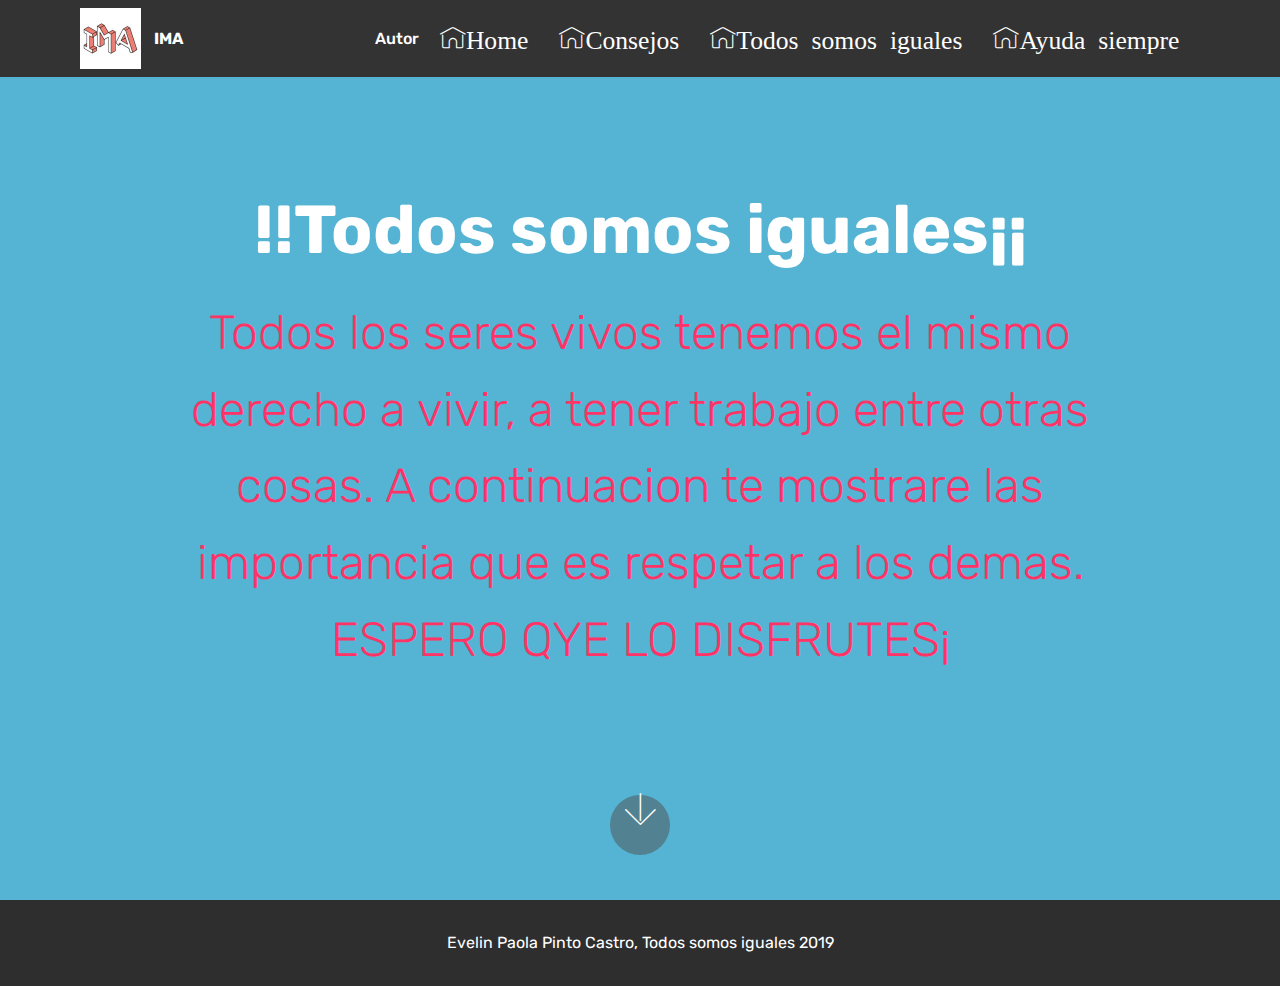
==== index.html @ 5368a454 "create github pages" ====
<!DOCTYPE html>
<html >
<head>
  <!-- Site made with Mobirise Website Builder v4.9.1, https://mobirise.com -->
  <meta charset="UTF-8">
  <meta http-equiv="X-UA-Compatible" content="IE=edge">
  <meta name="generator" content="Mobirise v4.9.1, mobirise.com">
  <meta name="viewport" content="width=device-width, initial-scale=1, minimum-scale=1">
  <link rel="shortcut icon" href="assets/images/logosample-bytailorbrands-122x122.jpg" type="image/x-icon">
  <meta name="description" content="">
  <title>Home</title>
  <link rel="stylesheet" href="assets/web/assets/mobirise-icons/mobirise-icons.css">
  <link rel="stylesheet" href="assets/tether/tether.min.css">
  <link rel="stylesheet" href="assets/bootstrap/css/bootstrap.min.css">
  <link rel="stylesheet" href="assets/bootstrap/css/bootstrap-grid.min.css">
  <link rel="stylesheet" href="assets/bootstrap/css/bootstrap-reboot.min.css">
  <link rel="stylesheet" href="assets/dropdown/css/style.css">
  <link rel="stylesheet" href="assets/theme/css/style.css">
  <link rel="stylesheet" href="assets/mobirise/css/mbr-additional.css" type="text/css">
  
  
  
</head>
<body>
  <link rel="stylesheet" href="style.less" class="cid-qTkzRZLJNu" id="menu1-0" data-rv-view="260"><section class="menu cid-qTkzRZLJNu" once="menu" id="menu1-0">

    

    <nav class="navbar navbar-expand beta-menu navbar-dropdown align-items-center navbar-fixed-top navbar-toggleable-sm">
        <button class="navbar-toggler navbar-toggler-right" type="button" data-toggle="collapse" data-target="#navbarSupportedContent" aria-controls="navbarSupportedContent" aria-expanded="false" aria-label="Toggle navigation">
            <div class="hamburger">
                <span></span>
                <span></span>
                <span></span>
                <span></span>
            </div>
        </button>
        <div class="menu-logo">
            <div class="navbar-brand">
                <span class="navbar-logo">
                    <a href="https://www.google.com/search?q=instituto+maria+auxiliadora+santa+ana&source=lnms&sa=X&ved=0ahUKEwiYxeyT6pPhAhVFmVkKHYZrBBQQ_AUICSgA&biw=1440&bih=799&dpr=1" target="_blank">
                         <img src="assets/images/logosample-bytailorbrands-122x122.jpg" alt="Mobirise" title="" style="height: 3.8rem;">
                    </a>
                </span>
                <span class="navbar-caption-wrap"><a class="navbar-caption text-white display-4" href="https://www.google.com/search?q=instituto+maria+auxiliadora+santa+ana&source=lnms&sa=X&ved=0ahUKEwiYxeyT6pPhAhVFmVkKHYZrBBQQ_AUICSgA&biw=1440&bih=799&dpr=1" target="_blank">IMA</a></span>
            </div>
        </div>
        <div class="collapse navbar-collapse" id="navbarSupportedContent">
            <ul class="navbar-nav nav-dropdown nav-right" data-app-modern-menu="true"><li class="nav-item">
                    <a class="nav-link link text-white display-4" href="page4.html" target="_blank">Autor</a>
                </li><li class="nav-item"><a class="nav-link link text-white display-4" href="index.html" target="_blank">
                        <span class="mbri-home mbr-iconfont mbr-iconfont-btn">Home</span></a></li><li class="nav-item"><a class="nav-link link text-white display-4" href="consejos .html" target="_blank">
                        <span class="mbri-home mbr-iconfont mbr-iconfont-btn">Consejos</span></a></li><li class="nav-item"><a class="nav-link link text-white display-4" href="page3.html" target="_blank">
                        <span class="mbri-home mbr-iconfont mbr-iconfont-btn">Todos somos iguales</span></a></li><li class="nav-item"><a class="nav-link link text-white display-4" href="page2.html">
                        <span class="mbri-home mbr-iconfont mbr-iconfont-btn">Ayuda siempre</span></a></li></ul>
            
        </div>
    </nav>
</section>

<section class="engine"><a href="https://mobirise.info/x">free css templates</a></section><section class="cid-qTkA127IK8 mbr-fullscreen" id="header2-1">

    

    

    <div class="container align-center">
        <div class="row justify-content-md-center">
            <div class="mbr-white col-md-10">
                <h1 class="mbr-section-title mbr-bold pb-3 mbr-fonts-style display-1">!!Todos somos iguales¡¡</h1>
                
                <p class="mbr-text pb-3 mbr-fonts-style display-2">Todos los seres vivos tenemos el mismo derecho a vivir, a tener trabajo entre otras cosas. A continuacion te mostrare las importancia que es respetar a los demas. ESPERO QYE LO DISFRUTES¡</p>
                
            </div>
        </div>
    </div>
    <div class="mbr-arrow hidden-sm-down" aria-hidden="true">
        <a href="#next">
            <i class="mbri-down mbr-iconfont"></i>
        </a>
    </div>
</section>

<section once="" class="cid-rlnt3ieeXG" id="footer6-17">

    

    

    <div class="container">
        <div class="media-container-row align-center mbr-white">
            <div class="col-12">
                <p class="mbr-text mb-0 mbr-fonts-style display-7">Evelin Paola Pinto Castro, Todos somos iguales 2019</p>
            </div>
        </div>
    </div>
</section>


  <script src="assets/web/assets/jquery/jquery.min.js"></script>
  <script src="assets/popper/popper.min.js"></script>
  <script src="assets/tether/tether.min.js"></script>
  <script src="assets/bootstrap/js/bootstrap.min.js"></script>
  <script src="assets/smoothscroll/smooth-scroll.js"></script>
  <script src="assets/dropdown/js/script.min.js"></script>
  <script src="assets/touchswipe/jquery.touch-swipe.min.js"></script>
  <script src="assets/theme/js/script.js"></script>
  
  
</body>
</html>
---- assets/web/assets/mobirise-icons/mobirise-icons.css ----
@font-face {
  font-family: 'MobiriseIcons';
  src:  url('mobirise-icons.eot?spat4u');
  src:  url('mobirise-icons.eot?spat4u#iefix') format('embedded-opentype'),
    url('mobirise-icons.ttf?spat4u') format('truetype'),
    url('mobirise-icons.woff?spat4u') format('woff'),
    url('mobirise-icons.svg?spat4u#MobiriseIcons') format('svg');
  font-weight: normal;
  font-style: normal;
}

[class^="mbri-"], [class*=" mbri-"] {
  /* use !important to prevent issues with browser extensions that change fonts */
  font-family: MobiriseIcons !important;
  speak: none;
  font-style: normal;
  font-weight: normal;
  font-variant: normal;
  text-transform: none;
  line-height: 1;

  /* Better Font Rendering =========== */
  -webkit-font-smoothing: antialiased;
  -moz-osx-font-smoothing: grayscale;
}

.mbri-add-submenu:before {
  content: "\e900";
}
.mbri-alert:before {
  content: "\e901";
}
.mbri-align-center:before {
  content: "\e902";
}
.mbri-align-justify:before {
  content: "\e903";
}
.mbri-align-left:before {
  content: "\e904";
}
.mbri-align-right:before {
  content: "\e905";
}
.mbri-android:before {
  content: "\e906";
}
.mbri-apple:before {
  content: "\e907";
}
.mbri-arrow-down:before {
  content: "\e908";
}
.mbri-arrow-next:before {
  content: "\e909";
}
.mbri-arrow-prev:before {
  content: "\e90a";
}
.mbri-arrow-up:before {
  content: "\e90b";
}
.mbri-bold:before {
  content: "\e90c";
}
.mbri-bookmark:before {
  content: "\e90d";
}
.mbri-bootstrap:before {
  content: "\e90e";
}
.mbri-briefcase:before {
  content: "\e90f";
}
.mbri-browse:before {
  content: "\e910";
}
.mbri-bulleted-list:before {
  content: "\e911";
}
.mbri-calendar:before {
  content: "\e912";
}
.mbri-camera:before {
  content: "\e913";
}
.mbri-cart-add:before {
  content: "\e914";
}
.mbri-cart-full:before {
  content: "\e915";
}
.mbri-cash:before {
  content: "\e916";
}
.mbri-change-style:before {
  content: "\e917";
}
.mbri-chat:before {
  content: "\e918";
}
.mbri-clock:before {
  content: "\e919";
}
.mbri-close:before {
  content: "\e91a";
}
.mbri-cloud:before {
  content: "\e91b";
}
.mbri-code:before {
  content: "\e91c";
}
.mbri-contact-form:before {
  content: "\e91d";
}
.mbri-credit-card:before {
  content: "\e91e";
}
.mbri-cursor-click:before {
  content: "\e91f";
}
.mbri-cust-feedback:before {
  content: "\e920";
}
.mbri-database:before {
  content: "\e921";
}
.mbri-delivery:before {
  content: "\e922";
}
.mbri-desktop:before {
  content: "\e923";
}
.mbri-devices:before {
  content: "\e924";
}
.mbri-down:before {
  content: "\e925";
}
.mbri-download:before {
  content: "\e989";
}
.mbri-drag-n-drop:before {
  content: "\e927";
}
.mbri-drag-n-drop2:before {
  content: "\e928";
}
.mbri-edit:before {
  content: "\e929";
}
.mbri-edit2:before {
  content: "\e92a";
}
.mbri-error:before {
  content: "\e92b";
}
.mbri-extension:before {
  content: "\e92c";
}
.mbri-features:before {
  content: "\e92d";
}
.mbri-file:before {
  content: "\e92e";
}
.mbri-flag:before {
  content: "\e92f";
}
.mbri-folder:before {
  content: "\e930";
}
.mbri-gift:before {
  content: "\e931";
}
.mbri-github:before {
  content: "\e932";
}
.mbri-globe:before {
  content: "\e933";
}
.mbri-globe-2:before {
  content: "\e934";
}
.mbri-growing-chart:before {
  content: "\e935";
}
.mbri-hearth:before {
  content: "\e936";
}
.mbri-help:before {
  content: "\e937";
}
.mbri-home:before {
  content: "\e938";
}
.mbri-hot-cup:before {
  content: "\e939";
}
.mbri-idea:before {
  content: "\e93a";
}
.mbri-image-gallery:before {
  content: "\e93b";
}
.mbri-image-slider:before {
  content: "\e93c";
}
.mbri-info:before {
  content: "\e93d";
}
.mbri-italic:before {
  content: "\e93e";
}
.mbri-key:before {
  content: "\e93f";
}
.mbri-laptop:before {
  content: "\e940";
}
.mbri-layers:before {
  content: "\e941";
}
.mbri-left-right:before {
  content: "\e942";
}
.mbri-left:before {
  content: "\e943";
}
.mbri-letter:before {
  content: "\e944";
}
.mbri-like:before {
  content: "\e945";
}
.mbri-link:before {
  content: "\e946";
}
.mbri-lock:before {
  content: "\e947";
}
.mbri-login:before {
  content: "\e948";
}
.mbri-logout:before {
  content: "\e949";
}
.mbri-magic-stick:before {
  content: "\e94a";
}
.mbri-map-pin:before {
  content: "\e94b";
}
.mbri-menu:before {
  content: "\e94c";
}
.mbri-mobile:before {
  content: "\e94d";
}
.mbri-mobile2:before {
  content: "\e94e";
}
.mbri-mobirise:before {
  content: "\e94f";
}
.mbri-more-horizontal:before {
  content: "\e950";
}
.mbri-more-vertical:before {
  content: "\e951";
}
.mbri-music:before {
  content: "\e952";
}
.mbri-new-file:before {
  content: "\e953";
}
.mbri-numbered-list:before {
  content: "\e954";
}
.mbri-opened-folder:before {
  content: "\e955";
}
.mbri-pages:before {
  content: "\e956";
}
.mbri-paper-plane:before {
  content: "\e957";
}
.mbri-paperclip:before {
  content: "\e958";
}
.mbri-photo:before {
  content: "\e959";
}
.mbri-photos:before {
  content: "\e95a";
}
.mbri-pin:before {
  content: "\e95b";
}
.mbri-play:before {
  content: "\e95c";
}
.mbri-plus:before {
  content: "\e95d";
}
.mbri-preview:before {
  content: "\e95e";
}
.mbri-print:before {
  content: "\e95f";
}
.mbri-protect:before {
  content: "\e960";
}
.mbri-question:before {
  content: "\e961";
}
.mbri-quote-left:before {
  content: "\e962";
}
.mbri-quote-right:before {
  content: "\e963";
}
.mbri-refresh:before {
  content: "\e964";
}
.mbri-responsive:before {
  content: "\e965";
}
.mbri-right:before {
  content: "\e966";
}
.mbri-rocket:before {
  content: "\e967";
}
.mbri-sad-face:before {
  content: "\e968";
}
.mbri-sale:before {
  content: "\e969";
}
.mbri-save:before {
  content: "\e96a";
}
.mbri-search:before {
  content: "\e96b";
}
.mbri-setting:before {
  content: "\e96c";
}
.mbri-setting2:before {
  content: "\e96d";
}
.mbri-setting3:before {
  content: "\e96e";
}
.mbri-share:before {
  content: "\e96f";
}
.mbri-shopping-bag:before {
  content: "\e970";
}
.mbri-shopping-basket:before {
  content: "\e971";
}
.mbri-shopping-cart:before {
  content: "\e972";
}
.mbri-sites:before {
  content: "\e973";
}
.mbri-smile-face:before {
  content: "\e974";
}
.mbri-speed:before {
  content: "\e975";
}
.mbri-star:before {
  content: "\e976";
}
.mbri-success:before {
  content: "\e977";
}
.mbri-sun:before {
  content: "\e978";
}
.mbri-sun2:before {
  content: "\e979";
}
.mbri-tablet:before {
  content: "\e97a";
}
.mbri-tablet-vertical:before {
  content: "\e97b";
}
.mbri-target:before {
  content: "\e97c";
}
.mbri-timer:before {
  content: "\e97d";
}
.mbri-to-ftp:before {
  content: "\e97e";
}
.mbri-to-local-drive:before {
  content: "\e97f";
}
.mbri-touch-swipe:before {
  content: "\e980";
}
.mbri-touch:before {
  content: "\e981";
}
.mbri-trash:before {
  content: "\e982";
}
.mbri-underline:before {
  content: "\e983";
}
.mbri-unlink:before {
  content: "\e984";
}
.mbri-unlock:before {
  content: "\e985";
}
.mbri-up-down:before {
  content: "\e986";
}
.mbri-up:before {
  content: "\e987";
}
.mbri-update:before {
  content: "\e988";
}
.mbri-upload:before {
 content: "\e926"; 
}
.mbri-user:before {
  content: "\e98a";
}
.mbri-user2:before {
  content: "\e98b";
}
.mbri-users:before {
  content: "\e98c";
}
.mbri-video:before {
  content: "\e98d";
}
.mbri-video-play:before {
  content: "\e98e";
}
.mbri-watch:before {
  content: "\e98f";
}
.mbri-website-theme:before {
  content: "\e990";
}
.mbri-wifi:before {
  content: "\e991";
}
.mbri-windows:before {
  content: "\e992";
}
.mbri-zoom-out:before {
  content: "\e993";
}
.mbri-redo:before {
  content: "\e994";
}
.mbri-undo:before {
  content: "\e995";
}
---- assets/dropdown/css/style.css ----
.navbar-dropdown {
  left: 0;
  padding: 0;
  position: absolute;
  right: 0;
  top: 0;
  transition: all 0.45s ease;
  z-index: 1030;
  background: #282828; }
  .navbar-dropdown .navbar-logo {
    margin-right: 0.8rem;
    transition: margin 0.3s ease-in-out;
    vertical-align: middle; }
    .navbar-dropdown .navbar-logo img {
      height: 3.125rem;
      transition: all 0.3s ease-in-out; }
    .navbar-dropdown .navbar-logo.mbr-iconfont {
      font-size: 3.125rem;
      line-height: 3.125rem; }
  .navbar-dropdown .navbar-caption {
    font-weight: 700;
    white-space: normal;
    vertical-align: -4px;
    line-height: 3.125rem !important; }
    .navbar-dropdown .navbar-caption, .navbar-dropdown .navbar-caption:hover {
      color: inherit;
      text-decoration: none; }
  .navbar-dropdown .mbr-iconfont + .navbar-caption {
    vertical-align: -1px; }
  .navbar-dropdown.navbar-fixed-top {
    position: fixed; }
  .navbar-dropdown .navbar-brand span {
    vertical-align: -4px; }
  .navbar-dropdown.bg-color.transparent {
    background: none; }
  .navbar-dropdown.navbar-short .navbar-brand {
    padding: 0.625rem 0; }
    .navbar-dropdown.navbar-short .navbar-brand span {
      vertical-align: -1px; }
  .navbar-dropdown.navbar-short .navbar-caption {
    line-height: 2.375rem !important;
    vertical-align: -2px; }
  .navbar-dropdown.navbar-short .navbar-logo {
    margin-right: 0.5rem; }
    .navbar-dropdown.navbar-short .navbar-logo img {
      height: 2.375rem; }
    .navbar-dropdown.navbar-short .navbar-logo.mbr-iconfont {
      font-size: 2.375rem;
      line-height: 2.375rem; }
  .navbar-dropdown.navbar-short .mbr-table-cell {
    height: 3.625rem; }
  .navbar-dropdown .navbar-close {
    left: 0.6875rem;
    position: fixed;
    top: 0.75rem;
    z-index: 1000; }
  .navbar-dropdown .hamburger-icon {
    content: "";
    display: inline-block;
    vertical-align: middle;
    width: 16px;
    -webkit-box-shadow: 0 -6px 0 1px #282828,0 0 0 1px #282828,0 6px 0 1px #282828;
    -moz-box-shadow: 0 -6px 0 1px #282828,0 0 0 1px #282828,0 6px 0 1px #282828;
    box-shadow: 0 -6px 0 1px #282828,0 0 0 1px #282828,0 6px 0 1px #282828; }

.dropdown-menu .dropdown-toggle[data-toggle="dropdown-submenu"]::after {
  border-bottom: 0.35em solid transparent;
  border-left: 0.35em solid;
  border-right: 0;
  border-top: 0.35em solid transparent;
  margin-left: 0.3rem; }

.dropdown-menu .dropdown-item:focus {
  outline: 0; }

.nav-dropdown {
  font-size: 0.75rem;
  font-weight: 500;
  height: auto !important; }
  .nav-dropdown .nav-btn {
    padding-left: 1rem; }
  .nav-dropdown .link {
    margin: .667em 1.667em;
    font-weight: 500;
    padding: 0;
    transition: color .2s ease-in-out; }
    .nav-dropdown .link.dropdown-toggle {
      margin-right: 2.583em; }
      .nav-dropdown .link.dropdown-toggle::after {
        margin-left: .25rem;
        border-top: 0.35em solid;
        border-right: 0.35em solid transparent;
        border-left: 0.35em solid transparent;
        border-bottom: 0; }
      .nav-dropdown .link.dropdown-toggle[aria-expanded="true"] {
        margin: 0;
        padding: 0.667em 3.263em  0.667em 1.667em; }
  .nav-dropdown .link::after,
  .nav-dropdown .dropdown-item::after {
    color: inherit; }
  .nav-dropdown .btn {
    font-size: 0.75rem;
    font-weight: 700;
    letter-spacing: 0;
    margin-bottom: 0;
    padding-left: 1.25rem;
    padding-right: 1.25rem; }
  .nav-dropdown .dropdown-menu {
    border-radius: 0;
    border: 0;
    left: 0;
    margin: 0;
    padding-bottom: 1.25rem;
    padding-top: 1.25rem;
    position: relative; }
  .nav-dropdown .dropdown-submenu {
    margin-left: 0.125rem;
    top: 0; }
  .nav-dropdown .dropdown-item {
    font-weight: 500;
    line-height: 2;
    padding: 0.3846em 4.615em 0.3846em 1.5385em;
    position: relative;
    transition: color .2s ease-in-out, background-color .2s ease-in-out; }
    .nav-dropdown .dropdown-item::after {
      margin-top: -0.3077em;
      position: absolute;
      right: 1.1538em;
      top: 50%; }
    .nav-dropdown .dropdown-item:focus, .nav-dropdown .dropdown-item:hover {
      background: none; }

@media (max-width: 767px) {
  .nav-dropdown.navbar-toggleable-sm {
    bottom: 0;
    display: none;
    left: 0;
    overflow-x: hidden;
    position: fixed;
    top: 0;
    transform: translateX(-100%);
    -ms-transform: translateX(-100%);
    -webkit-transform: translateX(-100%);
    width: 18.75rem;
    z-index: 999; } }
.nav-dropdown.navbar-toggleable-xl {
  bottom: 0;
  display: none;
  left: 0;
  overflow-x: hidden;
  position: fixed;
  top: 0;
  transform: translateX(-100%);
  -ms-transform: translateX(-100%);
  -webkit-transform: translateX(-100%);
  width: 18.75rem;
  z-index: 999; }

.nav-dropdown-sm {
  display: block !important;
  overflow-x: hidden;
  overflow: auto;
  padding-top: 3.875rem; }
  .nav-dropdown-sm::after {
    content: "";
    display: block;
    height: 3rem;
    width: 100%; }
  .nav-dropdown-sm.collapse.in ~ .navbar-close {
    display: block !important; }
  .nav-dropdown-sm.collapsing, .nav-dropdown-sm.collapse.in {
    transform: translateX(0);
    -ms-transform: translateX(0);
    -webkit-transform: translateX(0);
    transition: all 0.25s ease-out;
    -webkit-transition: all 0.25s ease-out;
    background: #282828; }
  .nav-dropdown-sm.collapsing[aria-expanded="false"] {
    transform: translateX(-100%);
    -ms-transform: translateX(-100%);
    -webkit-transform: translateX(-100%); }
  .nav-dropdown-sm .nav-item {
    display: block;
    margin-left: 0 !important;
    padding-left: 0; }
  .nav-dropdown-sm .link,
  .nav-dropdown-sm .dropdown-item {
    border-top: 1px dotted rgba(255, 255, 255, 0.1);
    font-size: 0.8125rem;
    line-height: 1.6;
    margin: 0 !important;
    padding: 0.875rem 2.4rem 0.875rem 1.5625rem !important;
    position: relative;
    white-space: normal; }
    .nav-dropdown-sm .link:focus, .nav-dropdown-sm .link:hover,
    .nav-dropdown-sm .dropdown-item:focus,
    .nav-dropdown-sm .dropdown-item:hover {
      background: rgba(0, 0, 0, 0.2) !important;
      color: #c0a375; }
  .nav-dropdown-sm .nav-btn {
    position: relative;
    padding: 1.5625rem 1.5625rem 0 1.5625rem; }
    .nav-dropdown-sm .nav-btn::before {
      border-top: 1px dotted rgba(255, 255, 255, 0.1);
      content: "";
      left: 0;
      position: absolute;
      top: 0;
      width: 100%; }
    .nav-dropdown-sm .nav-btn + .nav-btn {
      padding-top: 0.625rem; }
      .nav-dropdown-sm .nav-btn + .nav-btn::before {
        display: none; }
  .nav-dropdown-sm .btn {
    padding: 0.625rem 0; }
  .nav-dropdown-sm .dropdown-toggle[data-toggle="dropdown-submenu"]::after {
    margin-left: .25rem;
    border-top: 0.35em solid;
    border-right: 0.35em solid transparent;
    border-left: 0.35em solid transparent;
    border-bottom: 0; }
  .nav-dropdown-sm .dropdown-toggle[data-toggle="dropdown-submenu"][aria-expanded="true"]::after {
    border-top: 0;
    border-right: 0.35em solid transparent;
    border-left: 0.35em solid transparent;
    border-bottom: 0.35em solid; }
  .nav-dropdown-sm .dropdown-menu {
    margin: 0;
    padding: 0;
    position: relative;
    top: 0;
    left: 0;
    width: 100%;
    border: 0;
    float: none;
    border-radius: 0;
    background: none; }
  .nav-dropdown-sm .dropdown-submenu {
    left: 100%;
    margin-left: 0.125rem;
    margin-top: -1.25rem;
    top: 0; }

.navbar-toggleable-sm .nav-dropdown .dropdown-menu {
  position: absolute; }

.navbar-toggleable-sm .nav-dropdown .dropdown-submenu {
  left: 100%;
  margin-left: 0.125rem;
  margin-top: -1.25rem;
  top: 0; }

.navbar-toggleable-sm.opened .nav-dropdown .dropdown-menu {
  position: relative; }

.navbar-toggleable-sm.opened .nav-dropdown .dropdown-submenu {
  left: 0;
  margin-left: 00rem;
  margin-top: 0rem;
  top: 0; }

.is-builder .nav-dropdown.collapsing {
  transition: none !important; }

/*# sourceMappingURL=style.css.map */
---- assets/theme/css/style.css ----
/*!
 * Mobirise v4 theme (https://mobirise.com/)
 * Copyright 2017 Mobirise
 */
section {
  background-color: #eeeeee; }

section,
.container,
.container-fluid {
  position: relative;
  word-wrap: break-word; }

a.mbr-iconfont:hover {
  text-decoration: none; }

.article .lead p, .article .lead ul, .article .lead ol, .article .lead pre, .article .lead blockquote {
  margin-bottom: 0; }

a {
  font-style: normal;
  font-weight: 400;
  cursor: pointer; }
  a, a:hover {
    text-decoration: none; }

figure {
  margin-bottom: 0; }

body {
  color: #232323; }

h1, h2, h3, h4, h5, h6,
.h1, .h2, .h3, .h4, .h5, .h6,
.display-1, .display-2, .display-3, .display-4 {
  line-height: 1;
  word-break: break-word;
  word-wrap: break-word; }

b, strong {
  font-weight: bold; }

blockquote {
  padding: 10px 0 10px 20px;
  position: relative;
  border-left: 2px solid;
  border-color: #ff3366; }

input:-webkit-autofill, input:-webkit-autofill:hover, input:-webkit-autofill:focus, input:-webkit-autofill:active {
  transition-delay: 9999s;
  transition-property: background-color, color; }

textarea[type="hidden"] {
  display: none; }

body {
  position: relative; }

section {
  background-position: 50% 50%;
  background-repeat: no-repeat;
  background-size: cover; }
  section .mbr-background-video,
  section .mbr-background-video-preview {
    position: absolute;
    bottom: 0;
    left: 0;
    right: 0;
    top: 0; }

.hidden {
  visibility: hidden; }

.mbr-z-index20 {
  z-index: 20; }

/*! Base colors */
.mbr-white {
  color: #ffffff; }

.mbr-black {
  color: #000000; }

.mbr-bg-white {
  background-color: #ffffff; }

.mbr-bg-black {
  background-color: #000000; }

/*! Text-aligns */
.align-left {
  text-align: left; }

.align-center {
  text-align: center; }

.align-right {
  text-align: right; }

@media (max-width: 767px) {
  .align-left, .align-center, .align-right, .mbr-section-btn, .mbr-section-title {
    text-align: center; } }
/*! Font-weight  */
.mbr-light {
  font-weight: 300; }

.mbr-regular {
  font-weight: 400; }

.mbr-semibold {
  font-weight: 500; }

.mbr-bold {
  font-weight: 700; }

/*! Media  */
.media-size-item {
  -webkit-flex: 1 1 auto;
  -moz-flex: 1 1 auto;
  -ms-flex: 1 1 auto;
  -o-flex: 1 1 auto;
  flex: 1 1 auto; }

.media-content {
  -webkit-flex-basis: 100%;
  flex-basis: 100%; }

.media-container-row {
  display: -ms-flexbox;
  display: -webkit-flex;
  display: flex;
  -webkit-flex-direction: row;
  -ms-flex-direction: row;
  flex-direction: row;
  -webkit-flex-wrap: wrap;
  -ms-flex-wrap: wrap;
  flex-wrap: wrap;
  -webkit-justify-content: center;
  -ms-flex-pack: center;
  justify-content: center;
  -webkit-align-content: center;
  -ms-flex-line-pack: center;
  align-content: center;
  -webkit-align-items: start;
  -ms-flex-align: start;
  align-items: start; }
  .media-container-row .media-size-item {
    width: 400px; }

.media-container-column {
  display: -ms-flexbox;
  display: -webkit-flex;
  display: flex;
  -webkit-flex-direction: column;
  -ms-flex-direction: column;
  flex-direction: column;
  -webkit-flex-wrap: wrap;
  -ms-flex-wrap: wrap;
  flex-wrap: wrap;
  -webkit-justify-content: center;
  -ms-flex-pack: center;
  justify-content: center;
  -webkit-align-content: center;
  -ms-flex-line-pack: center;
  align-content: center;
  -webkit-align-items: stretch;
  -ms-flex-align: stretch;
  align-items: stretch; }
  .media-container-column > * {
    width: 100%; }

@media (min-width: 992px) {
  .media-container-row {
    -webkit-flex-wrap: nowrap;
    -ms-flex-wrap: nowrap;
    flex-wrap: nowrap; } }
figure {
  overflow: hidden; }

figure[mbr-media-size] {
  transition: width 0.1s; }

.mbr-figure img, .mbr-figure iframe {
  display: block;
  width: 100%; }

.card {
  background-color: transparent;
  border: none; }

.card-img {
  text-align: center;
  flex-shrink: 0;
  -webkit-flex-shrink: 0; }

.media {
  max-width: 100%;
  margin: 0 auto; }

.mbr-figure {
  -ms-flex-item-align: center;
  -ms-grid-row-align: center;
  -webkit-align-self: center;
  align-self: center; }

.media-container > div {
  max-width: 100%; }

.mbr-figure img, .card-img img {
  width: 100%; }

@media (max-width: 991px) {
  .media-size-item {
    width: auto !important; }

  .media {
    width: auto; }

  .mbr-figure {
    width: 100% !important; } }
/*! Buttons */
.mbr-section-btn {
  margin-left: -.25rem;
  margin-right: -.25rem;
  font-size: 0; }

nav .mbr-section-btn {
  margin-left: 0rem;
  margin-right: 0rem; }

/*! Btn icon margin */
.btn .mbr-iconfont, .btn.btn-sm .mbr-iconfont {
  cursor: pointer;
  margin-right: 0.5rem; }

.btn.btn-md .mbr-iconfont, .btn.btn-md .mbr-iconfont {
  margin-right: 0.8rem; }

.mbr-regular {
  font-weight: 400; }

.mbr-semibold {
  font-weight: 500; }

.mbr-bold {
  font-weight: 700; }

[type="submit"] {
  -webkit-appearance: none; }

/*! Full-screen */
.mbr-fullscreen .mbr-overlay {
  min-height: 100vh; }

.mbr-fullscreen {
  display: flex;
  display: -webkit-flex;
  display: -moz-flex;
  display: -ms-flex;
  display: -o-flex;
  align-items: center;
  -webkit-align-items: center;
  min-height: 100vh;
  padding-top: 3rem;
  padding-bottom: 3rem; }

/*! Map */
.map {
  height: 25rem;
  position: relative; }
  .map iframe {
    width: 100%;
    height: 100%; }

/* Form */
.form-asterisk {
  font-family: initial;
  position: absolute;
  top: -2px;
  font-weight: normal; }

/*! Scroll to top arrow */
.mbr-arrow-up {
  bottom: 25px;
  right: 90px;
  position: fixed;
  text-align: right;
  z-index: 5000;
  color: #ffffff;
  font-size: 32px;
  transform: rotate(180deg);
  -webkit-transform: rotate(180deg); }

.mbr-arrow-up a {
  background: rgba(0, 0, 0, 0.2);
  border-radius: 3px;
  color: #fff;
  display: inline-block;
  height: 60px;
  width: 60px;
  outline-style: none !important;
  position: relative;
  text-decoration: none;
  transition: all .3s ease-in-out;
  cursor: pointer;
  text-align: center; }
  .mbr-arrow-up a:hover {
    background-color: rgba(0, 0, 0, 0.4); }
  .mbr-arrow-up a i {
    line-height: 60px; }

.mbr-arrow-up-icon {
  display: block;
  color: #fff; }

.mbr-arrow-up-icon::before {
  content: "\203a";
  display: inline-block;
  font-family: serif;
  font-size: 32px;
  line-height: 1;
  font-style: normal;
  position: relative;
  top: 6px;
  left: -4px;
  -webkit-transform: rotate(-90deg);
  transform: rotate(-90deg); }

/*! Arrow Down */
.mbr-arrow {
  position: absolute;
  bottom: 45px;
  left: 50%;
  width: 60px;
  height: 60px;
  cursor: pointer;
  background-color: rgba(80, 80, 80, 0.5);
  border-radius: 50%;
  -webkit-transform: translateX(-50%);
  transform: translateX(-50%); }
  .mbr-arrow > a {
    display: inline-block;
    text-decoration: none;
    outline-style: none;
    -webkit-animation: arrowdown 1.7s ease-in-out infinite;
    animation: arrowdown 1.7s ease-in-out infinite; }
    .mbr-arrow > a > i {
      position: absolute;
      top: -2px;
      left: 15px;
      font-size: 2rem; }

@keyframes arrowdown {
  0% {
    transform: translateY(0px);
    -webkit-transform: translateY(0px); }
  50% {
    transform: translateY(-5px);
    -webkit-transform: translateY(-5px); }
  100% {
    transform: translateY(0px);
    -webkit-transform: translateY(0px); } }
@-webkit-keyframes arrowdown {
  0% {
    transform: translateY(0px);
    -webkit-transform: translateY(0px); }
  50% {
    transform: translateY(-5px);
    -webkit-transform: translateY(-5px); }
  100% {
    transform: translateY(0px);
    -webkit-transform: translateY(0px); } }
@media (max-width: 500px) {
  .mbr-arrow-up {
    left: 50%;
    right: auto;
    transform: translateX(-50%) rotate(180deg);
    -webkit-transform: translateX(-50%) rotate(180deg); } }
/*Gradients animation*/
@keyframes gradient-animation {
  from {
    background-position: 0% 100%;
    animation-timing-function: ease-in-out; }
  to {
    background-position: 100% 0%;
    animation-timing-function: ease-in-out; } }
@-webkit-keyframes gradient-animation {
  from {
    background-position: 0% 100%;
    animation-timing-function: ease-in-out; }
  to {
    background-position: 100% 0%;
    animation-timing-function: ease-in-out; } }
.bg-gradient {
  background-size: 200% 200%;
  animation: gradient-animation 5s infinite alternate;
  -webkit-animation: gradient-animation 5s infinite alternate; }

.menu .navbar-brand {
  display: -webkit-flex; }
  .menu .navbar-brand span {
    display: flex;
    display: -webkit-flex; }
  .menu .navbar-brand .navbar-caption-wrap {
    display: -webkit-flex; }
  .menu .navbar-brand .navbar-logo img {
    display: -webkit-flex; }
@media (min-width: 768px) and (max-width: 991px) {
  .menu .navbar-toggleable-sm .navbar-nav {
    display: -webkit-box;
    display: -webkit-flex;
    display: -ms-flexbox; } }
@media (min-width: 992px) {
  .menu .navbar-nav.nav-dropdown {
    display: -webkit-flex; }
  .menu .navbar-toggleable-sm .navbar-collapse {
    display: -webkit-flex !important; } }
@media (max-width: 767px) {
  .menu .navbar-collapse {
    overflow-y: auto;
    max-height: 80vh; }
  .menu .dropdown-menu {
    max-height: 60vh;
    overflow-y: auto; } }

.navbar {
  display: -webkit-flex;
  -webkit-flex-wrap: wrap;
  -webkit-align-items: center;
  -webkit-justify-content: space-between; }

.navbar-collapse {
  -webkit-flex-basis: 100%;
  -webkit-flex-grow: 1;
  -webkit-align-items: center; }

.nav-dropdown .link {
  padding: .667em 1.667em !important;
  margin: 0 !important; }

.nav {
  display: -webkit-flex;
  -webkit-flex-wrap: wrap; }

.row {
  display: -webkit-flex;
  -webkit-flex-wrap: wrap; }

.justify-content-center {
  -webkit-justify-content: center; }

.form-inline {
  display: -webkit-flex;
  -webkit-flex-flow: row wrap;
  -webkit-align-items: center; }

.card-wrapper {
  -webkit-flex: 1; }

.carousel-control {
  z-index: 10;
  display: -webkit-flex;
  -webkit-align-items: center;
  -webkit-justify-content: center; }

.carousel-controls {
  display: -webkit-flex; }

.media {
  display: -webkit-flex; }

/*# sourceMappingURL=style.css.map */
.engine {
	position: absolute;
	text-indent: -2400px;
	text-align: center;
	padding: 0;
	top: 0;
	left: -2400px;
}
---- assets/mobirise/css/mbr-additional.css ----
@import url(https://fonts.googleapis.com/css?family=Rubik:300,300i,400,400i,500,500i,700,700i,900,900i);





body {
  font-style: normal;
  line-height: 1.5;
}
.mbr-section-title {
  font-style: normal;
  line-height: 1.2;
}
.mbr-section-subtitle {
  line-height: 1.3;
}
.mbr-text {
  font-style: normal;
  line-height: 1.6;
}
.display-1 {
  font-family: 'Rubik', sans-serif;
  font-size: 4.25rem;
}
.display-1 > .mbr-iconfont {
  font-size: 6.8rem;
}
.display-2 {
  font-family: 'Rubik', sans-serif;
  font-size: 3rem;
}
.display-2 > .mbr-iconfont {
  font-size: 4.8rem;
}
.display-4 {
  font-family: 'Rubik', sans-serif;
  font-size: 1rem;
}
.display-4 > .mbr-iconfont {
  font-size: 1.6rem;
}
.display-5 {
  font-family: 'Rubik', sans-serif;
  font-size: 1.5rem;
}
.display-5 > .mbr-iconfont {
  font-size: 2.4rem;
}
.display-7 {
  font-family: 'Rubik', sans-serif;
  font-size: 1rem;
}
.display-7 > .mbr-iconfont {
  font-size: 1.6rem;
}
/* ---- Fluid typography for mobile devices ---- */
/* 1.4 - font scale ratio ( bootstrap == 1.42857 ) */
/* 100vw - current viewport width */
/* (48 - 20)  48 == 48rem == 768px, 20 == 20rem == 320px(minimal supported viewport) */
/* 0.65 - min scale variable, may vary */
@media (max-width: 768px) {
  .display-1 {
    font-size: 3.4rem;
    font-size: calc( 2.1374999999999997rem + (4.25 - 2.1374999999999997) * ((100vw - 20rem) / (48 - 20)));
    line-height: calc( 1.4 * (2.1374999999999997rem + (4.25 - 2.1374999999999997) * ((100vw - 20rem) / (48 - 20))));
  }
  .display-2 {
    font-size: 2.4rem;
    font-size: calc( 1.7rem + (3 - 1.7) * ((100vw - 20rem) / (48 - 20)));
    line-height: calc( 1.4 * (1.7rem + (3 - 1.7) * ((100vw - 20rem) / (48 - 20))));
  }
  .display-4 {
    font-size: 0.8rem;
    font-size: calc( 1rem + (1 - 1) * ((100vw - 20rem) / (48 - 20)));
    line-height: calc( 1.4 * (1rem + (1 - 1) * ((100vw - 20rem) / (48 - 20))));
  }
  .display-5 {
    font-size: 1.2rem;
    font-size: calc( 1.175rem + (1.5 - 1.175) * ((100vw - 20rem) / (48 - 20)));
    line-height: calc( 1.4 * (1.175rem + (1.5 - 1.175) * ((100vw - 20rem) / (48 - 20))));
  }
}
/* Buttons */
.btn {
  font-weight: 500;
  border-width: 2px;
  font-style: normal;
  letter-spacing: 1px;
  margin: .4rem .8rem;
  white-space: normal;
  -webkit-transition: all 0.3s ease-in-out;
  -moz-transition: all 0.3s ease-in-out;
  transition: all 0.3s ease-in-out;
  display: inline-flex;
  align-items: center;
  justify-content: center;
  word-break: break-word;
  -webkit-align-items: center;
  -webkit-justify-content: center;
  display: -webkit-inline-flex;
  padding: 1rem 3rem;
  border-radius: 3px;
}
.btn-sm {
  font-weight: 500;
  letter-spacing: 1px;
  -webkit-transition: all 0.3s ease-in-out;
  -moz-transition: all 0.3s ease-in-out;
  transition: all 0.3s ease-in-out;
  padding: 0.6rem 1.5rem;
  border-radius: 3px;
}
.btn-md {
  font-weight: 500;
  letter-spacing: 1px;
  margin: .4rem .8rem !important;
  -webkit-transition: all 0.3s ease-in-out;
  -moz-transition: all 0.3s ease-in-out;
  transition: all 0.3s ease-in-out;
  padding: 1rem 3rem;
  border-radius: 3px;
}
.btn-lg {
  font-weight: 500;
  letter-spacing: 1px;
  margin: .4rem .8rem !important;
  -webkit-transition: all 0.3s ease-in-out;
  -moz-transition: all 0.3s ease-in-out;
  transition: all 0.3s ease-in-out;
  padding: 1.2rem 3.2rem;
  border-radius: 3px;
}
.bg-primary {
  background-color: #149dcc !important;
}
.bg-success {
  background-color: #f7ed4a !important;
}
.bg-info {
  background-color: #82786e !important;
}
.bg-warning {
  background-color: #879a9f !important;
}
.bg-danger {
  background-color: #b1a374 !important;
}
.btn-primary,
.btn-primary:active {
  background-color: #149dcc !important;
  border-color: #149dcc !important;
  color: #ffffff !important;
}
.btn-primary:hover,
.btn-primary:focus,
.btn-primary.focus,
.btn-primary.active {
  color: #ffffff !important;
  background-color: #0d6786 !important;
  border-color: #0d6786 !important;
}
.btn-primary.disabled,
.btn-primary:disabled {
  color: #ffffff !important;
  background-color: #0d6786 !important;
  border-color: #0d6786 !important;
}
.btn-secondary,
.btn-secondary:active {
  background-color: #ff3366 !important;
  border-color: #ff3366 !important;
  color: #ffffff !important;
}
.btn-secondary:hover,
.btn-secondary:focus,
.btn-secondary.focus,
.btn-secondary.active {
  color: #ffffff !important;
  background-color: #e50039 !important;
  border-color: #e50039 !important;
}
.btn-secondary.disabled,
.btn-secondary:disabled {
  color: #ffffff !important;
  background-color: #e50039 !important;
  border-color: #e50039 !important;
}
.btn-info,
.btn-info:active {
  background-color: #82786e !important;
  border-color: #82786e !important;
  color: #ffffff !important;
}
.btn-info:hover,
.btn-info:focus,
.btn-info.focus,
.btn-info.active {
  color: #ffffff !important;
  background-color: #59524b !important;
  border-color: #59524b !important;
}
.btn-info.disabled,
.btn-info:disabled {
  color: #ffffff !important;
  background-color: #59524b !important;
  border-color: #59524b !important;
}
.btn-success,
.btn-success:active {
  background-color: #f7ed4a !important;
  border-color: #f7ed4a !important;
  color: #3f3c03 !important;
}
.btn-success:hover,
.btn-success:focus,
.btn-success.focus,
.btn-success.active {
  color: #3f3c03 !important;
  background-color: #eadd0a !important;
  border-color: #eadd0a !important;
}
.btn-success.disabled,
.btn-success:disabled {
  color: #3f3c03 !important;
  background-color: #eadd0a !important;
  border-color: #eadd0a !important;
}
.btn-warning,
.btn-warning:active {
  background-color: #879a9f !important;
  border-color: #879a9f !important;
  color: #ffffff !important;
}
.btn-warning:hover,
.btn-warning:focus,
.btn-warning.focus,
.btn-warning.active {
  color: #ffffff !important;
  background-color: #617479 !important;
  border-color: #617479 !important;
}
.btn-warning.disabled,
.btn-warning:disabled {
  color: #ffffff !important;
  background-color: #617479 !important;
  border-color: #617479 !important;
}
.btn-danger,
.btn-danger:active {
  background-color: #b1a374 !important;
  border-color: #b1a374 !important;
  color: #ffffff !important;
}
.btn-danger:hover,
.btn-danger:focus,
.btn-danger.focus,
.btn-danger.active {
  color: #ffffff !important;
  background-color: #8b7d4e !important;
  border-color: #8b7d4e !important;
}
.btn-danger.disabled,
.btn-danger:disabled {
  color: #ffffff !important;
  background-color: #8b7d4e !important;
  border-color: #8b7d4e !important;
}
.btn-white {
  color: #333333 !important;
}
.btn-white,
.btn-white:active {
  background-color: #ffffff !important;
  border-color: #ffffff !important;
  color: #808080 !important;
}
.btn-white:hover,
.btn-white:focus,
.btn-white.focus,
.btn-white.active {
  color: #808080 !important;
  background-color: #d9d9d9 !important;
  border-color: #d9d9d9 !important;
}
.btn-white.disabled,
.btn-white:disabled {
  color: #808080 !important;
  background-color: #d9d9d9 !important;
  border-color: #d9d9d9 !important;
}
.btn-black,
.btn-black:active {
  background-color: #333333 !important;
  border-color: #333333 !important;
  color: #ffffff !important;
}
.btn-black:hover,
.btn-black:focus,
.btn-black.focus,
.btn-black.active {
  color: #ffffff !important;
  background-color: #0d0d0d !important;
  border-color: #0d0d0d !important;
}
.btn-black.disabled,
.btn-black:disabled {
  color: #ffffff !important;
  background-color: #0d0d0d !important;
  border-color: #0d0d0d !important;
}
.btn-primary-outline,
.btn-primary-outline:active {
  background: none;
  border-color: #0b566f;
  color: #0b566f;
}
.btn-primary-outline:hover,
.btn-primary-outline:focus,
.btn-primary-outline.focus,
.btn-primary-outline.active {
  color: #ffffff;
  background-color: #149dcc;
  border-color: #149dcc;
}
.btn-primary-outline.disabled,
.btn-primary-outline:disabled {
  color: #ffffff !important;
  background-color: #149dcc !important;
  border-color: #149dcc !important;
}
.btn-secondary-outline,
.btn-secondary-outline:active {
  background: none;
  border-color: #cc0033;
  color: #cc0033;
}
.btn-secondary-outline:hover,
.btn-secondary-outline:focus,
.btn-secondary-outline.focus,
.btn-secondary-outline.active {
  color: #ffffff;
  background-color: #ff3366;
  border-color: #ff3366;
}
.btn-secondary-outline.disabled,
.btn-secondary-outline:disabled {
  color: #ffffff !important;
  background-color: #ff3366 !important;
  border-color: #ff3366 !important;
}
.btn-info-outline,
.btn-info-outline:active {
  background: none;
  border-color: #4b453f;
  color: #4b453f;
}
.btn-info-outline:hover,
.btn-info-outline:focus,
.btn-info-outline.focus,
.btn-info-outline.active {
  color: #ffffff;
  background-color: #82786e;
  border-color: #82786e;
}
.btn-info-outline.disabled,
.btn-info-outline:disabled {
  color: #ffffff !important;
  background-color: #82786e !important;
  border-color: #82786e !important;
}
.btn-success-outline,
.btn-success-outline:active {
  background: none;
  border-color: #d2c609;
  color: #d2c609;
}
.btn-success-outline:hover,
.btn-success-outline:focus,
.btn-success-outline.focus,
.btn-success-outline.active {
  color: #3f3c03;
  background-color: #f7ed4a;
  border-color: #f7ed4a;
}
.btn-success-outline.disabled,
.btn-success-outline:disabled {
  color: #3f3c03 !important;
  background-color: #f7ed4a !important;
  border-color: #f7ed4a !important;
}
.btn-warning-outline,
.btn-warning-outline:active {
  background: none;
  border-color: #55666b;
  color: #55666b;
}
.btn-warning-outline:hover,
.btn-warning-outline:focus,
.btn-warning-outline.focus,
.btn-warning-outline.active {
  color: #ffffff;
  background-color: #879a9f;
  border-color: #879a9f;
}
.btn-warning-outline.disabled,
.btn-warning-outline:disabled {
  color: #ffffff !important;
  background-color: #879a9f !important;
  border-color: #879a9f !important;
}
.btn-danger-outline,
.btn-danger-outline:active {
  background: none;
  border-color: #7a6e45;
  color: #7a6e45;
}
.btn-danger-outline:hover,
.btn-danger-outline:focus,
.btn-danger-outline.focus,
.btn-danger-outline.active {
  color: #ffffff;
  background-color: #b1a374;
  border-color: #b1a374;
}
.btn-danger-outline.disabled,
.btn-danger-outline:disabled {
  color: #ffffff !important;
  background-color: #b1a374 !important;
  border-color: #b1a374 !important;
}
.btn-black-outline,
.btn-black-outline:active {
  background: none;
  border-color: #000000;
  color: #000000;
}
.btn-black-outline:hover,
.btn-black-outline:focus,
.btn-black-outline.focus,
.btn-black-outline.active {
  color: #ffffff;
  background-color: #333333;
  border-color: #333333;
}
.btn-black-outline.disabled,
.btn-black-outline:disabled {
  color: #ffffff !important;
  background-color: #333333 !important;
  border-color: #333333 !important;
}
.btn-white-outline,
.btn-white-outline:active,
.btn-white-outline.active {
  background: none;
  border-color: #ffffff;
  color: #ffffff;
}
.btn-white-outline:hover,
.btn-white-outline:focus,
.btn-white-outline.focus {
  color: #333333;
  background-color: #ffffff;
  border-color: #ffffff;
}
.text-primary {
  color: #149dcc !important;
}
.text-secondary {
  color: #ff3366 !important;
}
.text-success {
  color: #f7ed4a !important;
}
.text-info {
  color: #82786e !important;
}
.text-warning {
  color: #879a9f !important;
}
.text-danger {
  color: #b1a374 !important;
}
.text-white {
  color: #ffffff !important;
}
.text-black {
  color: #000000 !important;
}
a.text-primary:hover,
a.text-primary:focus {
  color: #0b566f !important;
}
a.text-secondary:hover,
a.text-secondary:focus {
  color: #cc0033 !important;
}
a.text-success:hover,
a.text-success:focus {
  color: #d2c609 !important;
}
a.text-info:hover,
a.text-info:focus {
  color: #4b453f !important;
}
a.text-warning:hover,
a.text-warning:focus {
  color: #55666b !important;
}
a.text-danger:hover,
a.text-danger:focus {
  color: #7a6e45 !important;
}
a.text-white:hover,
a.text-white:focus {
  color: #b3b3b3 !important;
}
a.text-black:hover,
a.text-black:focus {
  color: #4d4d4d !important;
}
.alert-success {
  background-color: #70c770;
}
.alert-info {
  background-color: #82786e;
}
.alert-warning {
  background-color: #879a9f;
}
.alert-danger {
  background-color: #b1a374;
}
.mbr-section-btn a.btn:not(.btn-form) {
  border-radius: 100px;
}
.mbr-section-btn a.btn:not(.btn-form):hover,
.mbr-section-btn a.btn:not(.btn-form):focus {
  box-shadow: none !important;
}
.mbr-section-btn a.btn:not(.btn-form):hover,
.mbr-section-btn a.btn:not(.btn-form):focus {
  box-shadow: 0 10px 40px 0 rgba(0, 0, 0, 0.2) !important;
  -webkit-box-shadow: 0 10px 40px 0 rgba(0, 0, 0, 0.2) !important;
}
.mbr-gallery-filter li a {
  border-radius: 100px !important;
}
.mbr-gallery-filter li.active .btn {
  background-color: #149dcc;
  border-color: #149dcc;
  color: #ffffff;
}
.mbr-gallery-filter li.active .btn:focus {
  box-shadow: none;
}
.nav-tabs .nav-link {
  border-radius: 100px !important;
}
.btn-form {
  border-radius: 0;
}
.btn-form:hover {
  cursor: pointer;
}
a,
a:hover {
  color: #149dcc;
}
.mbr-plan-header.bg-primary .mbr-plan-subtitle,
.mbr-plan-header.bg-primary .mbr-plan-price-desc {
  color: #b4e6f8;
}
.mbr-plan-header.bg-success .mbr-plan-subtitle,
.mbr-plan-header.bg-success .mbr-plan-price-desc {
  color: #ffffff;
}
.mbr-plan-header.bg-info .mbr-plan-subtitle,
.mbr-plan-header.bg-info .mbr-plan-price-desc {
  color: #beb8b2;
}
.mbr-plan-header.bg-warning .mbr-plan-subtitle,
.mbr-plan-header.bg-warning .mbr-plan-price-desc {
  color: #ced6d8;
}
.mbr-plan-header.bg-danger .mbr-plan-subtitle,
.mbr-plan-header.bg-danger .mbr-plan-price-desc {
  color: #dfd9c6;
}
/* Scroll to top button*/
.scrollToTop_wraper {
  display: none;
}
#scrollToTop a i:before {
  content: '';
  position: absolute;
  height: 40%;
  top: 25%;
  background: #fff;
  width: 2px;
  left: calc(50% - 1px);
}
#scrollToTop a i:after {
  content: '';
  position: absolute;
  display: block;
  border-top: 2px solid #fff;
  border-right: 2px solid #fff;
  width: 40%;
  height: 40%;
  left: 30%;
  bottom: 30%;
  transform: rotate(135deg);
  -webkit-transform: rotate(135deg);
}
/* Others*/
.note-check a[data-value=Rubik] {
  font-style: normal;
}
.mbr-arrow a {
  color: #ffffff;
}
@media (max-width: 767px) {
  .mbr-arrow {
    display: none;
  }
}
.form-control-label {
  position: relative;
  cursor: pointer;
  margin-bottom: .357em;
  padding: 0;
}
.alert {
  color: #ffffff;
  border-radius: 0;
  border: 0;
  font-size: .875rem;
  line-height: 1.5;
  margin-bottom: 1.875rem;
  padding: 1.25rem;
  position: relative;
}
.alert.alert-form::after {
  background-color: inherit;
  bottom: -7px;
  content: "";
  display: block;
  height: 14px;
  left: 50%;
  margin-left: -7px;
  position: absolute;
  transform: rotate(45deg);
  width: 14px;
  -webkit-transform: rotate(45deg);
}
.form-control {
  background-color: #f5f5f5;
  box-shadow: none;
  color: #565656;
  font-family: 'Rubik', sans-serif;
  font-size: 1rem;
  line-height: 1.43;
  min-height: 3.5em;
  padding: 1.07em .5em;
}
.form-control > .mbr-iconfont {
  font-size: 1.6rem;
}
.form-control,
.form-control:focus {
  border: 1px solid #e8e8e8;
}
.form-active .form-control:invalid {
  border-color: red;
}
.mbr-overlay {
  background-color: #000;
  bottom: 0;
  left: 0;
  opacity: .5;
  position: absolute;
  right: 0;
  top: 0;
  z-index: 0;
}
blockquote {
  font-style: italic;
  padding: 10px 0 10px 20px;
  font-size: 1.09rem;
  position: relative;
  border-color: #149dcc;
  border-width: 3px;
}
ul,
ol,
pre,
blockquote {
  margin-bottom: 2.3125rem;
}
pre {
  background: #f4f4f4;
  padding: 10px 24px;
  white-space: pre-wrap;
}
.inactive {
  -webkit-user-select: none;
  -moz-user-select: none;
  -ms-user-select: none;
  user-select: none;
  pointer-events: none;
  -webkit-user-drag: none;
  user-drag: none;
}
.mbr-section__comments .row {
  justify-content: center;
  -webkit-justify-content: center;
}
/* Forms */
.mbr-form .btn {
  margin: .4rem 0;
}
.mbr-form .input-group-btn a.btn {
  border-radius: 100px !important;
}
.mbr-form .input-group-btn a.btn:hover {
  box-shadow: 0 10px 40px 0 rgba(0, 0, 0, 0.2);
}
.mbr-form .input-group-btn button[type="submit"] {
  border-radius: 100px !important;
  padding: 1rem 3rem;
}
.mbr-form .input-group-btn button[type="submit"]:hover {
  box-shadow: 0 10px 40px 0 rgba(0, 0, 0, 0.2);
}
.form2 .form-control {
  border-top-left-radius: 100px;
  border-bottom-left-radius: 100px;
}
.form2 .input-group-btn a.btn {
  border-top-left-radius: 0 !important;
  border-bottom-left-radius: 0 !important;
}
.form2 .input-group-btn button[type="submit"] {
  border-top-left-radius: 0 !important;
  border-bottom-left-radius: 0 !important;
}
.form3 input[type="email"] {
  border-radius: 100px !important;
}
@media (max-width: 349px) {
  .form2 input[type="email"] {
    border-radius: 100px !important;
  }
  .form2 .input-group-btn a.btn {
    border-radius: 100px !important;
  }
  .form2 .input-group-btn button[type="submit"] {
    border-radius: 100px !important;
  }
}
@media (max-width: 767px) {
  .btn {
    font-size: .75rem !important;
  }
  .btn .mbr-iconfont {
    font-size: 1rem !important;
  }
}
/* Social block */
.btn-social {
  font-size: 20px;
  border-radius: 50%;
  padding: 0;
  width: 44px;
  height: 44px;
  line-height: 44px;
  text-align: center;
  position: relative;
  border: 2px solid #c0a375;
  border-color: #149dcc;
  color: #232323;
  cursor: pointer;
}
.btn-social i {
  top: 0;
  line-height: 44px;
  width: 44px;
}
.btn-social:hover {
  color: #fff;
  background: #149dcc;
}
.btn-social + .btn {
  margin-left: .1rem;
}
/* Footer */
.mbr-footer-content li::before,
.mbr-footer .mbr-contacts li::before {
  background: #149dcc;
}
.mbr-footer-content li a:hover,
.mbr-footer .mbr-contacts li a:hover {
  color: #149dcc;
}
.footer3 input[type="email"],
.footer4 input[type="email"] {
  border-radius: 100px !important;
}
.footer3 .input-group-btn a.btn,
.footer4 .input-group-btn a.btn {
  border-radius: 100px !important;
}
.footer3 .input-group-btn button[type="submit"],
.footer4 .input-group-btn button[type="submit"] {
  border-radius: 100px !important;
}
/* Headers*/
.header13 .form-inline input[type="email"],
.header14 .form-inline input[type="email"] {
  border-radius: 100px;
}
.header13 .form-inline input[type="text"],
.header14 .form-inline input[type="text"] {
  border-radius: 100px;
}
.header13 .form-inline input[type="tel"],
.header14 .form-inline input[type="tel"] {
  border-radius: 100px;
}
.header13 .form-inline a.btn,
.header14 .form-inline a.btn {
  border-radius: 100px;
}
.header13 .form-inline button,
.header14 .form-inline button {
  border-radius: 100px !important;
}
.offset-1 {
  margin-left: 8.33333%;
}
.offset-2 {
  margin-left: 16.66667%;
}
.offset-3 {
  margin-left: 25%;
}
.offset-4 {
  margin-left: 33.33333%;
}
.offset-5 {
  margin-left: 41.66667%;
}
.offset-6 {
  margin-left: 50%;
}
.offset-7 {
  margin-left: 58.33333%;
}
.offset-8 {
  margin-left: 66.66667%;
}
.offset-9 {
  margin-left: 75%;
}
.offset-10 {
  margin-left: 83.33333%;
}
.offset-11 {
  margin-left: 91.66667%;
}
@media (min-width: 576px) {
  .offset-sm-0 {
    margin-left: 0%;
  }
  .offset-sm-1 {
    margin-left: 8.33333%;
  }
  .offset-sm-2 {
    margin-left: 16.66667%;
  }
  .offset-sm-3 {
    margin-left: 25%;
  }
  .offset-sm-4 {
    margin-left: 33.33333%;
  }
  .offset-sm-5 {
    margin-left: 41.66667%;
  }
  .offset-sm-6 {
    margin-left: 50%;
  }
  .offset-sm-7 {
    margin-left: 58.33333%;
  }
  .offset-sm-8 {
    margin-left: 66.66667%;
  }
  .offset-sm-9 {
    margin-left: 75%;
  }
  .offset-sm-10 {
    margin-left: 83.33333%;
  }
  .offset-sm-11 {
    margin-left: 91.66667%;
  }
}
@media (min-width: 768px) {
  .offset-md-0 {
    margin-left: 0%;
  }
  .offset-md-1 {
    margin-left: 8.33333%;
  }
  .offset-md-2 {
    margin-left: 16.66667%;
  }
  .offset-md-3 {
    margin-left: 25%;
  }
  .offset-md-4 {
    margin-left: 33.33333%;
  }
  .offset-md-5 {
    margin-left: 41.66667%;
  }
  .offset-md-6 {
    margin-left: 50%;
  }
  .offset-md-7 {
    margin-left: 58.33333%;
  }
  .offset-md-8 {
    margin-left: 66.66667%;
  }
  .offset-md-9 {
    margin-left: 75%;
  }
  .offset-md-10 {
    margin-left: 83.33333%;
  }
  .offset-md-11 {
    margin-left: 91.66667%;
  }
}
@media (min-width: 992px) {
  .offset-lg-0 {
    margin-left: 0%;
  }
  .offset-lg-1 {
    margin-left: 8.33333%;
  }
  .offset-lg-2 {
    margin-left: 16.66667%;
  }
  .offset-lg-3 {
    margin-left: 25%;
  }
  .offset-lg-4 {
    margin-left: 33.33333%;
  }
  .offset-lg-5 {
    margin-left: 41.66667%;
  }
  .offset-lg-6 {
    margin-left: 50%;
  }
  .offset-lg-7 {
    margin-left: 58.33333%;
  }
  .offset-lg-8 {
    margin-left: 66.66667%;
  }
  .offset-lg-9 {
    margin-left: 75%;
  }
  .offset-lg-10 {
    margin-left: 83.33333%;
  }
  .offset-lg-11 {
    margin-left: 91.66667%;
  }
}
@media (min-width: 1200px) {
  .offset-xl-0 {
    margin-left: 0%;
  }
  .offset-xl-1 {
    margin-left: 8.33333%;
  }
  .offset-xl-2 {
    margin-left: 16.66667%;
  }
  .offset-xl-3 {
    margin-left: 25%;
  }
  .offset-xl-4 {
    margin-left: 33.33333%;
  }
  .offset-xl-5 {
    margin-left: 41.66667%;
  }
  .offset-xl-6 {
    margin-left: 50%;
  }
  .offset-xl-7 {
    margin-left: 58.33333%;
  }
  .offset-xl-8 {
    margin-left: 66.66667%;
  }
  .offset-xl-9 {
    margin-left: 75%;
  }
  .offset-xl-10 {
    margin-left: 83.33333%;
  }
  .offset-xl-11 {
    margin-left: 91.66667%;
  }
}
.navbar-toggler {
  -webkit-align-self: flex-start;
  -ms-flex-item-align: start;
  align-self: flex-start;
  padding: 0.25rem 0.75rem;
  font-size: 1.25rem;
  line-height: 1;
  background: transparent;
  border: 1px solid transparent;
  -webkit-border-radius: 0.25rem;
  border-radius: 0.25rem;
}
.navbar-toggler:focus,
.navbar-toggler:hover {
  text-decoration: none;
}
.navbar-toggler-icon {
  display: inline-block;
  width: 1.5em;
  height: 1.5em;
  vertical-align: middle;
  content: "";
  background: no-repeat center center;
  -webkit-background-size: 100% 100%;
  -o-background-size: 100% 100%;
  background-size: 100% 100%;
}
.navbar-toggler-left {
  position: absolute;
  left: 1rem;
}
.navbar-toggler-right {
  position: absolute;
  right: 1rem;
}
@media (max-width: 575px) {
  .navbar-toggleable .navbar-nav .dropdown-menu {
    position: static;
    float: none;
  }
  .navbar-toggleable > .container {
    padding-right: 0;
    padding-left: 0;
  }
}
@media (min-width: 576px) {
  .navbar-toggleable {
    -webkit-box-orient: horizontal;
    -webkit-box-direction: normal;
    -webkit-flex-direction: row;
    -ms-flex-direction: row;
    flex-direction: row;
    -webkit-flex-wrap: nowrap;
    -ms-flex-wrap: nowrap;
    flex-wrap: nowrap;
    -webkit-box-align: center;
    -webkit-align-items: center;
    -ms-flex-align: center;
    align-items: center;
  }
  .navbar-toggleable .navbar-nav {
    -webkit-box-orient: horizontal;
    -webkit-box-direction: normal;
    -webkit-flex-direction: row;
    -ms-flex-direction: row;
    flex-direction: row;
  }
  .navbar-toggleable .navbar-nav .nav-link {
    padding-right: .5rem;
    padding-left: .5rem;
  }
  .navbar-toggleable > .container {
    display: -webkit-box;
    display: -webkit-flex;
    display: -ms-flexbox;
    display: flex;
    -webkit-flex-wrap: nowrap;
    -ms-flex-wrap: nowrap;
    flex-wrap: nowrap;
    -webkit-box-align: center;
    -webkit-align-items: center;
    -ms-flex-align: center;
    align-items: center;
  }
  .navbar-toggleable .navbar-collapse {
    display: -webkit-box !important;
    display: -webkit-flex !important;
    display: -ms-flexbox !important;
    display: flex !important;
    width: 100%;
  }
  .navbar-toggleable .navbar-toggler {
    display: none;
  }
}
@media (max-width: 767px) {
  .navbar-toggleable-sm .navbar-nav .dropdown-menu {
    position: static;
    float: none;
  }
  .navbar-toggleable-sm > .container {
    padding-right: 0;
    padding-left: 0;
  }
}
@media (min-width: 768px) {
  .navbar-toggleable-sm {
    -webkit-box-orient: horizontal;
    -webkit-box-direction: normal;
    -webkit-flex-direction: row;
    -ms-flex-direction: row;
    flex-direction: row;
    -webkit-flex-wrap: nowrap;
    -ms-flex-wrap: nowrap;
    flex-wrap: nowrap;
    -webkit-box-align: center;
    -webkit-align-items: center;
    -ms-flex-align: center;
    align-items: center;
  }
  .navbar-toggleable-sm .navbar-nav {
    -webkit-box-orient: horizontal;
    -webkit-box-direction: normal;
    -webkit-flex-direction: row;
    -ms-flex-direction: row;
    flex-direction: row;
  }
  .navbar-toggleable-sm .navbar-nav .nav-link {
    padding-right: .5rem;
    padding-left: .5rem;
  }
  .navbar-toggleable-sm > .container {
    display: -webkit-box;
    display: -webkit-flex;
    display: -ms-flexbox;
    display: flex;
    -webkit-flex-wrap: nowrap;
    -ms-flex-wrap: nowrap;
    flex-wrap: nowrap;
    -webkit-box-align: center;
    -webkit-align-items: center;
    -ms-flex-align: center;
    align-items: center;
  }
  .navbar-toggleable-sm .navbar-collapse {
    display: none;
    width: 100%;
  }
  .navbar-toggleable-sm .navbar-toggler {
    display: none;
  }
}
@media (max-width: 991px) {
  .navbar-toggleable-md .navbar-nav .dropdown-menu {
    position: static;
    float: none;
  }
  .navbar-toggleable-md > .container {
    padding-right: 0;
    padding-left: 0;
  }
}
@media (min-width: 992px) {
  .navbar-toggleable-md {
    -webkit-box-orient: horizontal;
    -webkit-box-direction: normal;
    -webkit-flex-direction: row;
    -ms-flex-direction: row;
    flex-direction: row;
    -webkit-flex-wrap: nowrap;
    -ms-flex-wrap: nowrap;
    flex-wrap: nowrap;
    -webkit-box-align: center;
    -webkit-align-items: center;
    -ms-flex-align: center;
    align-items: center;
  }
  .navbar-toggleable-md .navbar-nav {
    -webkit-box-orient: horizontal;
    -webkit-box-direction: normal;
    -webkit-flex-direction: row;
    -ms-flex-direction: row;
    flex-direction: row;
  }
  .navbar-toggleable-md .navbar-nav .nav-link {
    padding-right: .5rem;
    padding-left: .5rem;
  }
  .navbar-toggleable-md > .container {
    display: -webkit-box;
    display: -webkit-flex;
    display: -ms-flexbox;
    display: flex;
    -webkit-flex-wrap: nowrap;
    -ms-flex-wrap: nowrap;
    flex-wrap: nowrap;
    -webkit-box-align: center;
    -webkit-align-items: center;
    -ms-flex-align: center;
    align-items: center;
  }
  .navbar-toggleable-md .navbar-collapse {
    display: -webkit-box !important;
    display: -webkit-flex !important;
    display: -ms-flexbox !important;
    display: flex !important;
    width: 100%;
  }
  .navbar-toggleable-md .navbar-toggler {
    display: none;
  }
}
@media (max-width: 1199px) {
  .navbar-toggleable-lg .navbar-nav .dropdown-menu {
    position: static;
    float: none;
  }
  .navbar-toggleable-lg > .container {
    padding-right: 0;
    padding-left: 0;
  }
}
@media (min-width: 1200px) {
  .navbar-toggleable-lg {
    -webkit-box-orient: horizontal;
    -webkit-box-direction: normal;
    -webkit-flex-direction: row;
    -ms-flex-direction: row;
    flex-direction: row;
    -webkit-flex-wrap: nowrap;
    -ms-flex-wrap: nowrap;
    flex-wrap: nowrap;
    -webkit-box-align: center;
    -webkit-align-items: center;
    -ms-flex-align: center;
    align-items: center;
  }
  .navbar-toggleable-lg .navbar-nav {
    -webkit-box-orient: horizontal;
    -webkit-box-direction: normal;
    -webkit-flex-direction: row;
    -ms-flex-direction: row;
    flex-direction: row;
  }
  .navbar-toggleable-lg .navbar-nav .nav-link {
    padding-right: .5rem;
    padding-left: .5rem;
  }
  .navbar-toggleable-lg > .container {
    display: -webkit-box;
    display: -webkit-flex;
    display: -ms-flexbox;
    display: flex;
    -webkit-flex-wrap: nowrap;
    -ms-flex-wrap: nowrap;
    flex-wrap: nowrap;
    -webkit-box-align: center;
    -webkit-align-items: center;
    -ms-flex-align: center;
    align-items: center;
  }
  .navbar-toggleable-lg .navbar-collapse {
    display: -webkit-box !important;
    display: -webkit-flex !important;
    display: -ms-flexbox !important;
    display: flex !important;
    width: 100%;
  }
  .navbar-toggleable-lg .navbar-toggler {
    display: none;
  }
}
.navbar-toggleable-xl {
  -webkit-box-orient: horizontal;
  -webkit-box-direction: normal;
  -webkit-flex-direction: row;
  -ms-flex-direction: row;
  flex-direction: row;
  -webkit-flex-wrap: nowrap;
  -ms-flex-wrap: nowrap;
  flex-wrap: nowrap;
  -webkit-box-align: center;
  -webkit-align-items: center;
  -ms-flex-align: center;
  align-items: center;
}
.navbar-toggleable-xl .navbar-nav .dropdown-menu {
  position: static;
  float: none;
}
.navbar-toggleable-xl > .container {
  padding-right: 0;
  padding-left: 0;
}
.navbar-toggleable-xl .navbar-nav {
  -webkit-box-orient: horizontal;
  -webkit-box-direction: normal;
  -webkit-flex-direction: row;
  -ms-flex-direction: row;
  flex-direction: row;
}
.navbar-toggleable-xl .navbar-nav .nav-link {
  padding-right: .5rem;
  padding-left: .5rem;
}
.navbar-toggleable-xl > .container {
  display: -webkit-box;
  display: -webkit-flex;
  display: -ms-flexbox;
  display: flex;
  -webkit-flex-wrap: nowrap;
  -ms-flex-wrap: nowrap;
  flex-wrap: nowrap;
  -webkit-box-align: center;
  -webkit-align-items: center;
  -ms-flex-align: center;
  align-items: center;
}
.navbar-toggleable-xl .navbar-collapse {
  display: -webkit-box !important;
  display: -webkit-flex !important;
  display: -ms-flexbox !important;
  display: flex !important;
  width: 100%;
}
.navbar-toggleable-xl .navbar-toggler {
  display: none;
}
.card-img {
  width: auto;
}
.menu .navbar.collapsed:not(.beta-menu) {
  flex-direction: column;
  -webkit-flex-direction: column;
}
.carousel-item.active,
.carousel-item-next,
.carousel-item-prev {
  display: -webkit-box;
  display: -webkit-flex;
  display: -ms-flexbox;
  display: flex;
}
.note-air-layout .dropup .dropdown-menu,
.note-air-layout .navbar-fixed-bottom .dropdown .dropdown-menu {
  bottom: initial !important;
}
html,
body {
  height: auto;
  min-height: 100vh;
}
.dropup .dropdown-toggle::after {
  display: none;
}
@media screen and (-ms-high-contrast: active), (-ms-high-contrast: none) {
  .card-wrapper {
    flex: auto!important;
  }
}
.cid-qTkzRZLJNu .navbar {
  padding: .5rem 0;
  background: #333333;
  transition: none;
  min-height: 77px;
}
.cid-qTkzRZLJNu .navbar-dropdown.bg-color.transparent.opened {
  background: #333333;
}
.cid-qTkzRZLJNu a {
  font-style: normal;
}
.cid-qTkzRZLJNu .nav-item span {
  padding-right: 0.4em;
  line-height: 0.5em;
  vertical-align: text-bottom;
  position: relative;
  text-decoration: none;
}
.cid-qTkzRZLJNu .nav-item a {
  display: flex;
  align-items: center;
  justify-content: center;
  padding: 0.7rem 0 !important;
  margin: 0rem .65rem !important;
}
.cid-qTkzRZLJNu .nav-item:focus,
.cid-qTkzRZLJNu .nav-link:focus {
  outline: none;
}
.cid-qTkzRZLJNu .btn {
  padding: 0.4rem 1.5rem;
  display: inline-flex;
  align-items: center;
}
.cid-qTkzRZLJNu .btn .mbr-iconfont {
  font-size: 1.6rem;
}
.cid-qTkzRZLJNu .menu-logo {
  margin-right: auto;
}
.cid-qTkzRZLJNu .menu-logo .navbar-brand {
  display: flex;
  margin-left: 5rem;
  padding: 0;
  transition: padding .2s;
  min-height: 3.8rem;
  align-items: center;
}
.cid-qTkzRZLJNu .menu-logo .navbar-brand .navbar-caption-wrap {
  display: -webkit-flex;
  -webkit-align-items: center;
  align-items: center;
  word-break: break-word;
  min-width: 7rem;
  margin: .3rem 0;
}
.cid-qTkzRZLJNu .menu-logo .navbar-brand .navbar-caption-wrap .navbar-caption {
  line-height: 1.2rem !important;
  padding-right: 2rem;
}
.cid-qTkzRZLJNu .menu-logo .navbar-brand .navbar-logo {
  font-size: 4rem;
  transition: font-size 0.25s;
}
.cid-qTkzRZLJNu .menu-logo .navbar-brand .navbar-logo img {
  display: flex;
}
.cid-qTkzRZLJNu .menu-logo .navbar-brand .navbar-logo .mbr-iconfont {
  transition: font-size 0.25s;
}
.cid-qTkzRZLJNu .navbar-toggleable-sm .navbar-collapse {
  justify-content: flex-end;
  -webkit-justify-content: flex-end;
  padding-right: 5rem;
  width: auto;
}
.cid-qTkzRZLJNu .navbar-toggleable-sm .navbar-collapse .navbar-nav {
  flex-wrap: wrap;
  -webkit-flex-wrap: wrap;
  padding-left: 0;
}
.cid-qTkzRZLJNu .navbar-toggleable-sm .navbar-collapse .navbar-nav .nav-item {
  -webkit-align-self: center;
  align-self: center;
}
.cid-qTkzRZLJNu .navbar-toggleable-sm .navbar-collapse .navbar-buttons {
  padding-left: 0;
  padding-bottom: 0;
}
.cid-qTkzRZLJNu .dropdown .dropdown-menu {
  background: #333333;
  display: none;
  position: absolute;
  min-width: 5rem;
  padding-top: 1.4rem;
  padding-bottom: 1.4rem;
  text-align: left;
}
.cid-qTkzRZLJNu .dropdown .dropdown-menu .dropdown-item {
  width: auto;
  padding: 0.235em 1.5385em 0.235em 1.5385em !important;
}
.cid-qTkzRZLJNu .dropdown .dropdown-menu .dropdown-item::after {
  right: 0.5rem;
}
.cid-qTkzRZLJNu .dropdown .dropdown-menu .dropdown-submenu {
  margin: 0;
}
.cid-qTkzRZLJNu .dropdown.open > .dropdown-menu {
  display: block;
}
.cid-qTkzRZLJNu .navbar-toggleable-sm.opened:after {
  position: absolute;
  width: 100vw;
  height: 100vh;
  content: '';
  background-color: rgba(0, 0, 0, 0.1);
  left: 0;
  bottom: 0;
  transform: translateY(100%);
  -webkit-transform: translateY(100%);
  z-index: 1000;
}
.cid-qTkzRZLJNu .navbar.navbar-short {
  min-height: 60px;
  transition: all .2s;
}
.cid-qTkzRZLJNu .navbar.navbar-short .navbar-toggler-right {
  top: 20px;
}
.cid-qTkzRZLJNu .navbar.navbar-short .navbar-logo a {
  font-size: 2.5rem !important;
  line-height: 2.5rem;
  transition: font-size 0.25s;
}
.cid-qTkzRZLJNu .navbar.navbar-short .navbar-logo a .mbr-iconfont {
  font-size: 2.5rem !important;
}
.cid-qTkzRZLJNu .navbar.navbar-short .navbar-logo a img {
  height: 3rem !important;
}
.cid-qTkzRZLJNu .navbar.navbar-short .navbar-brand {
  min-height: 3rem;
}
.cid-qTkzRZLJNu button.navbar-toggler {
  width: 31px;
  height: 18px;
  cursor: pointer;
  transition: all .2s;
  top: 1.5rem;
  right: 1rem;
}
.cid-qTkzRZLJNu button.navbar-toggler:focus {
  outline: none;
}
.cid-qTkzRZLJNu button.navbar-toggler .hamburger span {
  position: absolute;
  right: 0;
  width: 30px;
  height: 2px;
  border-right: 5px;
  background-color: #ffffff;
}
.cid-qTkzRZLJNu button.navbar-toggler .hamburger span:nth-child(1) {
  top: 0;
  transition: all .2s;
}
.cid-qTkzRZLJNu button.navbar-toggler .hamburger span:nth-child(2) {
  top: 8px;
  transition: all .15s;
}
.cid-qTkzRZLJNu button.navbar-toggler .hamburger span:nth-child(3) {
  top: 8px;
  transition: all .15s;
}
.cid-qTkzRZLJNu button.navbar-toggler .hamburger span:nth-child(4) {
  top: 16px;
  transition: all .2s;
}
.cid-qTkzRZLJNu nav.opened .hamburger span:nth-child(1) {
  top: 8px;
  width: 0;
  opacity: 0;
  right: 50%;
  transition: all .2s;
}
.cid-qTkzRZLJNu nav.opened .hamburger span:nth-child(2) {
  -webkit-transform: rotate(45deg);
  transform: rotate(45deg);
  transition: all .25s;
}
.cid-qTkzRZLJNu nav.opened .hamburger span:nth-child(3) {
  -webkit-transform: rotate(-45deg);
  transform: rotate(-45deg);
  transition: all .25s;
}
.cid-qTkzRZLJNu nav.opened .hamburger span:nth-child(4) {
  top: 8px;
  width: 0;
  opacity: 0;
  right: 50%;
  transition: all .2s;
}
.cid-qTkzRZLJNu .collapsed.navbar-expand {
  flex-direction: column;
}
.cid-qTkzRZLJNu .collapsed .btn {
  display: flex;
}
.cid-qTkzRZLJNu .collapsed .navbar-collapse {
  display: none !important;
  padding-right: 0 !important;
}
.cid-qTkzRZLJNu .collapsed .navbar-collapse.collapsing,
.cid-qTkzRZLJNu .collapsed .navbar-collapse.show {
  display: block !important;
}
.cid-qTkzRZLJNu .collapsed .navbar-collapse.collapsing .navbar-nav,
.cid-qTkzRZLJNu .collapsed .navbar-collapse.show .navbar-nav {
  display: block;
  text-align: center;
}
.cid-qTkzRZLJNu .collapsed .navbar-collapse.collapsing .navbar-nav .nav-item,
.cid-qTkzRZLJNu .collapsed .navbar-collapse.show .navbar-nav .nav-item {
  clear: both;
}
.cid-qTkzRZLJNu .collapsed .navbar-collapse.collapsing .navbar-nav .nav-item:last-child,
.cid-qTkzRZLJNu .collapsed .navbar-collapse.show .navbar-nav .nav-item:last-child {
  margin-bottom: 1rem;
}
.cid-qTkzRZLJNu .collapsed .navbar-collapse.collapsing .navbar-buttons,
.cid-qTkzRZLJNu .collapsed .navbar-collapse.show .navbar-buttons {
  text-align: center;
}
.cid-qTkzRZLJNu .collapsed .navbar-collapse.collapsing .navbar-buttons:last-child,
.cid-qTkzRZLJNu .collapsed .navbar-collapse.show .navbar-buttons:last-child {
  margin-bottom: 1rem;
}
.cid-qTkzRZLJNu .collapsed button.navbar-toggler {
  display: block;
}
.cid-qTkzRZLJNu .collapsed .navbar-brand {
  margin-left: 1rem !important;
}
.cid-qTkzRZLJNu .collapsed .navbar-toggleable-sm {
  flex-direction: column;
  -webkit-flex-direction: column;
}
.cid-qTkzRZLJNu .collapsed .dropdown .dropdown-menu {
  width: 100%;
  text-align: center;
  position: relative;
  opacity: 0;
  display: block;
  height: 0;
  visibility: hidden;
  padding: 0;
  transition-duration: .5s;
  transition-property: opacity,padding,height;
}
.cid-qTkzRZLJNu .collapsed .dropdown.open > .dropdown-menu {
  position: relative;
  opacity: 1;
  height: auto;
  padding: 1.4rem 0;
  visibility: visible;
}
.cid-qTkzRZLJNu .collapsed .dropdown .dropdown-submenu {
  left: 0;
  text-align: center;
  width: 100%;
}
.cid-qTkzRZLJNu .collapsed .dropdown .dropdown-toggle[data-toggle="dropdown-submenu"]::after {
  margin-top: 0;
  position: inherit;
  right: 0;
  top: 50%;
  display: inline-block;
  width: 0;
  height: 0;
  margin-left: .3em;
  vertical-align: middle;
  content: "";
  border-top: .30em solid;
  border-right: .30em solid transparent;
  border-left: .30em solid transparent;
}
@media (max-width: 991px) {
  .cid-qTkzRZLJNu .navbar-expand {
    flex-direction: column;
  }
  .cid-qTkzRZLJNu img {
    height: 3.8rem !important;
  }
  .cid-qTkzRZLJNu .btn {
    display: flex;
  }
  .cid-qTkzRZLJNu button.navbar-toggler {
    display: block;
  }
  .cid-qTkzRZLJNu .navbar-brand {
    margin-left: 1rem !important;
  }
  .cid-qTkzRZLJNu .navbar-toggleable-sm {
    flex-direction: column;
    -webkit-flex-direction: column;
  }
  .cid-qTkzRZLJNu .navbar-collapse {
    display: none !important;
    padding-right: 0 !important;
  }
  .cid-qTkzRZLJNu .navbar-collapse.collapsing,
  .cid-qTkzRZLJNu .navbar-collapse.show {
    display: block !important;
  }
  .cid-qTkzRZLJNu .navbar-collapse.collapsing .navbar-nav,
  .cid-qTkzRZLJNu .navbar-collapse.show .navbar-nav {
    display: block;
    text-align: center;
  }
  .cid-qTkzRZLJNu .navbar-collapse.collapsing .navbar-nav .nav-item,
  .cid-qTkzRZLJNu .navbar-collapse.show .navbar-nav .nav-item {
    clear: both;
  }
  .cid-qTkzRZLJNu .navbar-collapse.collapsing .navbar-nav .nav-item:last-child,
  .cid-qTkzRZLJNu .navbar-collapse.show .navbar-nav .nav-item:last-child {
    margin-bottom: 1rem;
  }
  .cid-qTkzRZLJNu .navbar-collapse.collapsing .navbar-buttons,
  .cid-qTkzRZLJNu .navbar-collapse.show .navbar-buttons {
    text-align: center;
  }
  .cid-qTkzRZLJNu .navbar-collapse.collapsing .navbar-buttons:last-child,
  .cid-qTkzRZLJNu .navbar-collapse.show .navbar-buttons:last-child {
    margin-bottom: 1rem;
  }
  .cid-qTkzRZLJNu .dropdown .dropdown-menu {
    width: 100%;
    text-align: center;
    position: relative;
    opacity: 0;
    display: block;
    height: 0;
    visibility: hidden;
    padding: 0;
    transition-duration: .5s;
    transition-property: opacity,padding,height;
  }
  .cid-qTkzRZLJNu .dropdown.open > .dropdown-menu {
    position: relative;
    opacity: 1;
    height: auto;
    padding: 1.4rem 0;
    visibility: visible;
  }
  .cid-qTkzRZLJNu .dropdown .dropdown-submenu {
    left: 0;
    text-align: center;
    width: 100%;
  }
  .cid-qTkzRZLJNu .dropdown .dropdown-toggle[data-toggle="dropdown-submenu"]::after {
    margin-top: 0;
    position: inherit;
    right: 0;
    top: 50%;
    display: inline-block;
    width: 0;
    height: 0;
    margin-left: .3em;
    vertical-align: middle;
    content: "";
    border-top: .30em solid;
    border-right: .30em solid transparent;
    border-left: .30em solid transparent;
  }
}
@media (min-width: 767px) {
  .cid-qTkzRZLJNu .menu-logo {
    flex-shrink: 0;
  }
}
.cid-qTkzRZLJNu .navbar-collapse {
  flex-basis: auto;
}
.cid-qTkzRZLJNu .nav-link:hover,
.cid-qTkzRZLJNu .dropdown-item:hover {
  color: #c1c1c1 !important;
}
.cid-qTkA127IK8 {
  background-color: #55b4d4;
}
.cid-qTkA127IK8 .mbr-text,
.cid-qTkA127IK8 .mbr-section-btn {
  color: #ff3366;
}
.cid-rlnt3ieeXG {
  padding-top: 30px;
  padding-bottom: 30px;
  background-color: #2e2e2e;
}
.cid-rk9xpDI6E1 .navbar {
  background: #ffffff;
  transition: none;
  min-height: 77px;
  padding: .5rem 0;
}
.cid-rk9xpDI6E1 .navbar-dropdown.bg-color.transparent.opened {
  background: #ffffff;
}
.cid-rk9xpDI6E1 a {
  font-style: normal;
}
.cid-rk9xpDI6E1 .nav-item span {
  padding-right: 0.4em;
  line-height: 0.5em;
  vertical-align: text-bottom;
  position: relative;
  text-decoration: none;
}
.cid-rk9xpDI6E1 .nav-item a {
  display: -webkit-flex;
  align-items: center;
  justify-content: center;
  padding: 0.7rem 0 !important;
  margin: 0rem .65rem !important;
  -webkit-align-items: center;
  -webkit-justify-content: center;
}
.cid-rk9xpDI6E1 .nav-item:focus,
.cid-rk9xpDI6E1 .nav-link:focus {
  outline: none;
}
.cid-rk9xpDI6E1 .btn {
  padding: 0.4rem 1.5rem;
  display: -webkit-inline-flex;
  align-items: center;
  -webkit-align-items: center;
}
.cid-rk9xpDI6E1 .btn .mbr-iconfont {
  font-size: 1.6rem;
}
.cid-rk9xpDI6E1 .menu-logo {
  margin-right: auto;
}
.cid-rk9xpDI6E1 .menu-logo .navbar-brand {
  display: flex;
  margin-left: 5rem;
  padding: 0;
  transition: padding .2s;
  min-height: 3.8rem;
  -webkit-align-items: center;
  align-items: center;
}
.cid-rk9xpDI6E1 .menu-logo .navbar-brand .navbar-caption-wrap {
  display: flex;
  -webkit-align-items: center;
  align-items: center;
  word-break: break-word;
  min-width: 7rem;
  margin: .3rem 0;
}
.cid-rk9xpDI6E1 .menu-logo .navbar-brand .navbar-caption-wrap .navbar-caption {
  line-height: 1.2rem !important;
  padding-right: 2rem;
}
.cid-rk9xpDI6E1 .menu-logo .navbar-brand .navbar-logo {
  font-size: 4rem;
  transition: font-size 0.25s;
}
.cid-rk9xpDI6E1 .menu-logo .navbar-brand .navbar-logo img {
  display: flex;
}
.cid-rk9xpDI6E1 .menu-logo .navbar-brand .navbar-logo .mbr-iconfont {
  transition: font-size 0.25s;
}
.cid-rk9xpDI6E1 .menu-logo .navbar-brand .navbar-logo a {
  display: inline-flex;
}
.cid-rk9xpDI6E1 .navbar-toggleable-sm .navbar-collapse {
  justify-content: flex-end;
  -webkit-justify-content: flex-end;
  padding-right: 5rem;
  width: auto;
}
.cid-rk9xpDI6E1 .navbar-toggleable-sm .navbar-collapse .navbar-nav {
  flex-wrap: wrap;
  -webkit-flex-wrap: wrap;
  padding-left: 0;
}
.cid-rk9xpDI6E1 .navbar-toggleable-sm .navbar-collapse .navbar-nav .nav-item {
  -webkit-align-self: center;
  align-self: center;
}
.cid-rk9xpDI6E1 .navbar-toggleable-sm .navbar-collapse .navbar-buttons {
  padding-left: 0;
  padding-bottom: 0;
}
.cid-rk9xpDI6E1 .dropdown .dropdown-menu {
  background: #ffffff;
  display: none;
  position: absolute;
  min-width: 5rem;
  padding-top: 1.4rem;
  padding-bottom: 1.4rem;
  text-align: left;
}
.cid-rk9xpDI6E1 .dropdown .dropdown-menu .dropdown-item {
  width: auto;
  padding: 0.235em 1.5385em 0.235em 1.5385em !important;
}
.cid-rk9xpDI6E1 .dropdown .dropdown-menu .dropdown-item::after {
  right: 0.5rem;
}
.cid-rk9xpDI6E1 .dropdown .dropdown-menu .dropdown-submenu {
  margin: 0;
}
.cid-rk9xpDI6E1 .dropdown.open > .dropdown-menu {
  display: block;
}
.cid-rk9xpDI6E1 .navbar-toggleable-sm.opened:after {
  position: absolute;
  width: 100vw;
  height: 100vh;
  content: '';
  background-color: rgba(0, 0, 0, 0.1);
  left: 0;
  bottom: 0;
  transform: translateY(100%);
  -webkit-transform: translateY(100%);
  z-index: 1000;
}
.cid-rk9xpDI6E1 .navbar.navbar-short {
  min-height: 60px;
  transition: all .2s;
}
.cid-rk9xpDI6E1 .navbar.navbar-short .navbar-toggler-right {
  top: 20px;
}
.cid-rk9xpDI6E1 .navbar.navbar-short .navbar-logo a {
  font-size: 2.5rem !important;
  line-height: 2.5rem;
  transition: font-size 0.25s;
}
.cid-rk9xpDI6E1 .navbar.navbar-short .navbar-logo a .mbr-iconfont {
  font-size: 2.5rem !important;
}
.cid-rk9xpDI6E1 .navbar.navbar-short .navbar-logo a img {
  height: 3rem !important;
}
.cid-rk9xpDI6E1 .navbar.navbar-short .navbar-brand {
  min-height: 3rem;
}
.cid-rk9xpDI6E1 button.navbar-toggler {
  width: 31px;
  height: 18px;
  cursor: pointer;
  transition: all .2s;
  top: 1.5rem;
  right: 1rem;
}
.cid-rk9xpDI6E1 button.navbar-toggler:focus {
  outline: none;
}
.cid-rk9xpDI6E1 button.navbar-toggler .hamburger span {
  position: absolute;
  right: 0;
  width: 30px;
  height: 2px;
  border-right: 5px;
  background-color: #333333;
}
.cid-rk9xpDI6E1 button.navbar-toggler .hamburger span:nth-child(1) {
  top: 0;
  transition: all .2s;
}
.cid-rk9xpDI6E1 button.navbar-toggler .hamburger span:nth-child(2) {
  top: 8px;
  transition: all .15s;
}
.cid-rk9xpDI6E1 button.navbar-toggler .hamburger span:nth-child(3) {
  top: 8px;
  transition: all .15s;
}
.cid-rk9xpDI6E1 button.navbar-toggler .hamburger span:nth-child(4) {
  top: 16px;
  transition: all .2s;
}
.cid-rk9xpDI6E1 nav.opened .hamburger span:nth-child(1) {
  top: 8px;
  width: 0;
  opacity: 0;
  right: 50%;
  transition: all .2s;
}
.cid-rk9xpDI6E1 nav.opened .hamburger span:nth-child(2) {
  -webkit-transform: rotate(45deg);
  transform: rotate(45deg);
  transition: all .25s;
}
.cid-rk9xpDI6E1 nav.opened .hamburger span:nth-child(3) {
  -webkit-transform: rotate(-45deg);
  transform: rotate(-45deg);
  transition: all .25s;
}
.cid-rk9xpDI6E1 nav.opened .hamburger span:nth-child(4) {
  top: 8px;
  width: 0;
  opacity: 0;
  right: 50%;
  transition: all .2s;
}
.cid-rk9xpDI6E1 .collapsed.navbar-expand {
  flex-direction: column;
  -webkit-flex-direction: column;
}
.cid-rk9xpDI6E1 .collapsed .btn {
  display: -webkit-flex;
}
.cid-rk9xpDI6E1 .collapsed .navbar-collapse {
  display: none !important;
  padding-right: 0 !important;
}
.cid-rk9xpDI6E1 .collapsed .navbar-collapse.collapsing,
.cid-rk9xpDI6E1 .collapsed .navbar-collapse.show {
  display: block !important;
}
.cid-rk9xpDI6E1 .collapsed .navbar-collapse.collapsing .navbar-nav,
.cid-rk9xpDI6E1 .collapsed .navbar-collapse.show .navbar-nav {
  display: block;
  text-align: center;
}
.cid-rk9xpDI6E1 .collapsed .navbar-collapse.collapsing .navbar-nav .nav-item,
.cid-rk9xpDI6E1 .collapsed .navbar-collapse.show .navbar-nav .nav-item {
  clear: both;
}
.cid-rk9xpDI6E1 .collapsed .navbar-collapse.collapsing .navbar-nav .nav-item:last-child,
.cid-rk9xpDI6E1 .collapsed .navbar-collapse.show .navbar-nav .nav-item:last-child {
  margin-bottom: 1rem;
}
.cid-rk9xpDI6E1 .collapsed .navbar-collapse.collapsing .navbar-buttons,
.cid-rk9xpDI6E1 .collapsed .navbar-collapse.show .navbar-buttons {
  text-align: center;
}
.cid-rk9xpDI6E1 .collapsed .navbar-collapse.collapsing .navbar-buttons:last-child,
.cid-rk9xpDI6E1 .collapsed .navbar-collapse.show .navbar-buttons:last-child {
  margin-bottom: 1rem;
}
.cid-rk9xpDI6E1 .collapsed button.navbar-toggler {
  display: block;
}
.cid-rk9xpDI6E1 .collapsed .navbar-brand {
  margin-left: 1rem !important;
}
.cid-rk9xpDI6E1 .collapsed .navbar-toggleable-sm {
  flex-direction: column;
  -webkit-flex-direction: column;
}
.cid-rk9xpDI6E1 .collapsed .dropdown .dropdown-menu {
  width: 100%;
  text-align: center;
  position: relative;
  opacity: 0;
  display: block;
  height: 0;
  visibility: hidden;
  padding: 0;
  transition-duration: .5s;
  transition-property: opacity,padding,height;
}
.cid-rk9xpDI6E1 .collapsed .dropdown.open > .dropdown-menu {
  position: relative;
  opacity: 1;
  height: auto;
  padding: 1.4rem 0;
  visibility: visible;
}
.cid-rk9xpDI6E1 .collapsed .dropdown .dropdown-submenu {
  left: 0;
  text-align: center;
  width: 100%;
}
.cid-rk9xpDI6E1 .collapsed .dropdown .dropdown-toggle[data-toggle="dropdown-submenu"]::after {
  margin-top: 0;
  position: inherit;
  right: 0;
  top: 50%;
  display: inline-block;
  width: 0;
  height: 0;
  margin-left: .3em;
  vertical-align: middle;
  content: "";
  border-top: .30em solid;
  border-right: .30em solid transparent;
  border-left: .30em solid transparent;
}
@media (max-width: 991px) {
  .cid-rk9xpDI6E1.navbar-expand {
    flex-direction: column;
    -webkit-flex-direction: column;
  }
  .cid-rk9xpDI6E1 img {
    height: 3.8rem !important;
  }
  .cid-rk9xpDI6E1 .btn {
    display: -webkit-flex;
  }
  .cid-rk9xpDI6E1 button.navbar-toggler {
    display: block;
  }
  .cid-rk9xpDI6E1 .navbar-brand {
    margin-left: 1rem !important;
  }
  .cid-rk9xpDI6E1 .navbar-toggleable-sm {
    flex-direction: column;
    -webkit-flex-direction: column;
  }
  .cid-rk9xpDI6E1 .navbar-collapse {
    display: none !important;
    padding-right: 0 !important;
  }
  .cid-rk9xpDI6E1 .navbar-collapse.collapsing,
  .cid-rk9xpDI6E1 .navbar-collapse.show {
    display: block !important;
  }
  .cid-rk9xpDI6E1 .navbar-collapse.collapsing .navbar-nav,
  .cid-rk9xpDI6E1 .navbar-collapse.show .navbar-nav {
    display: block;
    text-align: center;
  }
  .cid-rk9xpDI6E1 .navbar-collapse.collapsing .navbar-nav .nav-item,
  .cid-rk9xpDI6E1 .navbar-collapse.show .navbar-nav .nav-item {
    clear: both;
  }
  .cid-rk9xpDI6E1 .navbar-collapse.collapsing .navbar-nav .nav-item:last-child,
  .cid-rk9xpDI6E1 .navbar-collapse.show .navbar-nav .nav-item:last-child {
    margin-bottom: 1rem;
  }
  .cid-rk9xpDI6E1 .navbar-collapse.collapsing .navbar-buttons,
  .cid-rk9xpDI6E1 .navbar-collapse.show .navbar-buttons {
    text-align: center;
  }
  .cid-rk9xpDI6E1 .navbar-collapse.collapsing .navbar-buttons:last-child,
  .cid-rk9xpDI6E1 .navbar-collapse.show .navbar-buttons:last-child {
    margin-bottom: 1rem;
  }
  .cid-rk9xpDI6E1 .dropdown .dropdown-menu {
    width: 100%;
    text-align: center;
    position: relative;
    opacity: 0;
    display: block;
    height: 0;
    visibility: hidden;
    padding: 0;
    transition-duration: .5s;
    transition-property: opacity,padding,height;
  }
  .cid-rk9xpDI6E1 .dropdown.open > .dropdown-menu {
    position: relative;
    opacity: 1;
    height: auto;
    padding: 1.4rem 0;
    visibility: visible;
  }
  .cid-rk9xpDI6E1 .dropdown .dropdown-submenu {
    left: 0;
    text-align: center;
    width: 100%;
  }
  .cid-rk9xpDI6E1 .dropdown .dropdown-toggle[data-toggle="dropdown-submenu"]::after {
    margin-top: 0;
    position: inherit;
    right: 0;
    top: 50%;
    display: inline-block;
    width: 0;
    height: 0;
    margin-left: .3em;
    vertical-align: middle;
    content: "";
    border-top: .30em solid;
    border-right: .30em solid transparent;
    border-left: .30em solid transparent;
  }
}
@media (min-width: 767px) {
  .cid-rk9xpDI6E1 .menu-logo {
    flex-shrink: 0;
    -webkit-flex-shrink: 0;
  }
}
.cid-rk9xpDI6E1 .navbar-collapse {
  flex-basis: auto;
  -webkit-flex-basis: auto;
}
.cid-rk9xpDI6E1 .nav-link:hover,
.cid-rk9xpDI6E1 .dropdown-item:hover {
  color: #767676 !important;
}
.cid-riaOHIcWcW {
  background-image: url("../../../assets/images/pgn-1-800x533.jpg");
}
.cid-riaQcywPYG {
  padding-top: 90px;
  padding-bottom: 90px;
  background-color: #efefef;
}
.cid-riaQcywPYG P {
  color: #232323;
}
.cid-riaQcywPYG SPAN {
  color: #07494c;
}
.cid-riJFoYgr4x {
  background: linear-gradient(45deg, #0f7699, #ff7f9f);
}
@media (min-width: 992px) {
  .cid-riJFoYgr4x .mbr-figure {
    padding-left: 4rem;
  }
}
@media (max-width: 991px) {
  .cid-riJFoYgr4x .mbr-figure {
    padding-top: 3rem;
  }
}
.cid-riJFoYgr4x .mbr-text,
.cid-riJFoYgr4x .mbr-section-btn {
  text-align: left;
}
.cid-riJHYEgnBW {
  background: linear-gradient(45deg, #e4d295, #ff3366);
}
.cid-riJHYEgnBW .mbr-section-subtitle {
  font-style: italic;
  letter-spacing: 1rem;
}
.cid-riJMDHgyei {
  background: linear-gradient(45deg, #55b4d4, #ff3366);
}
.cid-riPIS5pbLC {
  padding-top: 60px;
  padding-bottom: 60px;
  background-color: #c1c1c1;
  background: linear-gradient(0deg, #c1c1c1, #149dcc);
}
.cid-riPIS5pbLC .nav-tabs {
  -webkit-justify-content: center;
  justify-content: center;
  -webkit-flex-wrap: wrap;
  flex-wrap: wrap;
  border-bottom: none;
}
.cid-riPIS5pbLC .nav-tabs .nav-link {
  box-sizing: border-box;
  color: #ffffff;
  font-style: normal;
  font-weight: 500;
  border-radius: 3px;
  border: 1px solid #ffffff;
  padding: 1rem 3rem;
  margin: 0.4rem .8rem !important;
  transition: all .5s;
}
.cid-riPIS5pbLC .nav-tabs .nav-link:hover {
  background-color: #ff3366;
}
.cid-riPIS5pbLC .nav-tabs .nav-link.active {
  font-weight: 500;
  color: #ffffff;
  font-style: normal;
  border: none;
  background: #ff3366;
}
.cid-riPIS5pbLC .nav-tabs .nav-link.active:hover {
  border: none;
}
.cid-riPIS5pbLC p {
  color: #232323;
}
.cid-riPIS5pbLC .mbr-text {
  text-align: center;
}
.cid-riPIS5pbLC P {
  color: #073b4c;
}
.cid-rlntQ5sKDo {
  padding-top: 30px;
  padding-bottom: 30px;
  background-color: #2e2e2e;
}
.cid-riaP8qgZRU .navbar {
  padding: .5rem 0;
  background: #333333;
  transition: none;
  min-height: 77px;
}
.cid-riaP8qgZRU .navbar-dropdown.bg-color.transparent.opened {
  background: #333333;
}
.cid-riaP8qgZRU a {
  font-style: normal;
}
.cid-riaP8qgZRU .nav-item span {
  padding-right: 0.4em;
  line-height: 0.5em;
  vertical-align: text-bottom;
  position: relative;
  text-decoration: none;
}
.cid-riaP8qgZRU .nav-item a {
  display: flex;
  align-items: center;
  justify-content: center;
  padding: 0.7rem 0 !important;
  margin: 0rem .65rem !important;
}
.cid-riaP8qgZRU .nav-item:focus,
.cid-riaP8qgZRU .nav-link:focus {
  outline: none;
}
.cid-riaP8qgZRU .btn {
  padding: 0.4rem 1.5rem;
  display: inline-flex;
  align-items: center;
}
.cid-riaP8qgZRU .btn .mbr-iconfont {
  font-size: 1.6rem;
}
.cid-riaP8qgZRU .menu-logo {
  margin-right: auto;
}
.cid-riaP8qgZRU .menu-logo .navbar-brand {
  display: flex;
  margin-left: 5rem;
  padding: 0;
  transition: padding .2s;
  min-height: 3.8rem;
  align-items: center;
}
.cid-riaP8qgZRU .menu-logo .navbar-brand .navbar-caption-wrap {
  display: -webkit-flex;
  -webkit-align-items: center;
  align-items: center;
  word-break: break-word;
  min-width: 7rem;
  margin: .3rem 0;
}
.cid-riaP8qgZRU .menu-logo .navbar-brand .navbar-caption-wrap .navbar-caption {
  line-height: 1.2rem !important;
  padding-right: 2rem;
}
.cid-riaP8qgZRU .menu-logo .navbar-brand .navbar-logo {
  font-size: 4rem;
  transition: font-size 0.25s;
}
.cid-riaP8qgZRU .menu-logo .navbar-brand .navbar-logo img {
  display: flex;
}
.cid-riaP8qgZRU .menu-logo .navbar-brand .navbar-logo .mbr-iconfont {
  transition: font-size 0.25s;
}
.cid-riaP8qgZRU .navbar-toggleable-sm .navbar-collapse {
  justify-content: flex-end;
  -webkit-justify-content: flex-end;
  padding-right: 5rem;
  width: auto;
}
.cid-riaP8qgZRU .navbar-toggleable-sm .navbar-collapse .navbar-nav {
  flex-wrap: wrap;
  -webkit-flex-wrap: wrap;
  padding-left: 0;
}
.cid-riaP8qgZRU .navbar-toggleable-sm .navbar-collapse .navbar-nav .nav-item {
  -webkit-align-self: center;
  align-self: center;
}
.cid-riaP8qgZRU .navbar-toggleable-sm .navbar-collapse .navbar-buttons {
  padding-left: 0;
  padding-bottom: 0;
}
.cid-riaP8qgZRU .dropdown .dropdown-menu {
  background: #333333;
  display: none;
  position: absolute;
  min-width: 5rem;
  padding-top: 1.4rem;
  padding-bottom: 1.4rem;
  text-align: left;
}
.cid-riaP8qgZRU .dropdown .dropdown-menu .dropdown-item {
  width: auto;
  padding: 0.235em 1.5385em 0.235em 1.5385em !important;
}
.cid-riaP8qgZRU .dropdown .dropdown-menu .dropdown-item::after {
  right: 0.5rem;
}
.cid-riaP8qgZRU .dropdown .dropdown-menu .dropdown-submenu {
  margin: 0;
}
.cid-riaP8qgZRU .dropdown.open > .dropdown-menu {
  display: block;
}
.cid-riaP8qgZRU .navbar-toggleable-sm.opened:after {
  position: absolute;
  width: 100vw;
  height: 100vh;
  content: '';
  background-color: rgba(0, 0, 0, 0.1);
  left: 0;
  bottom: 0;
  transform: translateY(100%);
  -webkit-transform: translateY(100%);
  z-index: 1000;
}
.cid-riaP8qgZRU .navbar.navbar-short {
  min-height: 60px;
  transition: all .2s;
}
.cid-riaP8qgZRU .navbar.navbar-short .navbar-toggler-right {
  top: 20px;
}
.cid-riaP8qgZRU .navbar.navbar-short .navbar-logo a {
  font-size: 2.5rem !important;
  line-height: 2.5rem;
  transition: font-size 0.25s;
}
.cid-riaP8qgZRU .navbar.navbar-short .navbar-logo a .mbr-iconfont {
  font-size: 2.5rem !important;
}
.cid-riaP8qgZRU .navbar.navbar-short .navbar-logo a img {
  height: 3rem !important;
}
.cid-riaP8qgZRU .navbar.navbar-short .navbar-brand {
  min-height: 3rem;
}
.cid-riaP8qgZRU button.navbar-toggler {
  width: 31px;
  height: 18px;
  cursor: pointer;
  transition: all .2s;
  top: 1.5rem;
  right: 1rem;
}
.cid-riaP8qgZRU button.navbar-toggler:focus {
  outline: none;
}
.cid-riaP8qgZRU button.navbar-toggler .hamburger span {
  position: absolute;
  right: 0;
  width: 30px;
  height: 2px;
  border-right: 5px;
  background-color: #ffffff;
}
.cid-riaP8qgZRU button.navbar-toggler .hamburger span:nth-child(1) {
  top: 0;
  transition: all .2s;
}
.cid-riaP8qgZRU button.navbar-toggler .hamburger span:nth-child(2) {
  top: 8px;
  transition: all .15s;
}
.cid-riaP8qgZRU button.navbar-toggler .hamburger span:nth-child(3) {
  top: 8px;
  transition: all .15s;
}
.cid-riaP8qgZRU button.navbar-toggler .hamburger span:nth-child(4) {
  top: 16px;
  transition: all .2s;
}
.cid-riaP8qgZRU nav.opened .hamburger span:nth-child(1) {
  top: 8px;
  width: 0;
  opacity: 0;
  right: 50%;
  transition: all .2s;
}
.cid-riaP8qgZRU nav.opened .hamburger span:nth-child(2) {
  -webkit-transform: rotate(45deg);
  transform: rotate(45deg);
  transition: all .25s;
}
.cid-riaP8qgZRU nav.opened .hamburger span:nth-child(3) {
  -webkit-transform: rotate(-45deg);
  transform: rotate(-45deg);
  transition: all .25s;
}
.cid-riaP8qgZRU nav.opened .hamburger span:nth-child(4) {
  top: 8px;
  width: 0;
  opacity: 0;
  right: 50%;
  transition: all .2s;
}
.cid-riaP8qgZRU .collapsed.navbar-expand {
  flex-direction: column;
}
.cid-riaP8qgZRU .collapsed .btn {
  display: flex;
}
.cid-riaP8qgZRU .collapsed .navbar-collapse {
  display: none !important;
  padding-right: 0 !important;
}
.cid-riaP8qgZRU .collapsed .navbar-collapse.collapsing,
.cid-riaP8qgZRU .collapsed .navbar-collapse.show {
  display: block !important;
}
.cid-riaP8qgZRU .collapsed .navbar-collapse.collapsing .navbar-nav,
.cid-riaP8qgZRU .collapsed .navbar-collapse.show .navbar-nav {
  display: block;
  text-align: center;
}
.cid-riaP8qgZRU .collapsed .navbar-collapse.collapsing .navbar-nav .nav-item,
.cid-riaP8qgZRU .collapsed .navbar-collapse.show .navbar-nav .nav-item {
  clear: both;
}
.cid-riaP8qgZRU .collapsed .navbar-collapse.collapsing .navbar-nav .nav-item:last-child,
.cid-riaP8qgZRU .collapsed .navbar-collapse.show .navbar-nav .nav-item:last-child {
  margin-bottom: 1rem;
}
.cid-riaP8qgZRU .collapsed .navbar-collapse.collapsing .navbar-buttons,
.cid-riaP8qgZRU .collapsed .navbar-collapse.show .navbar-buttons {
  text-align: center;
}
.cid-riaP8qgZRU .collapsed .navbar-collapse.collapsing .navbar-buttons:last-child,
.cid-riaP8qgZRU .collapsed .navbar-collapse.show .navbar-buttons:last-child {
  margin-bottom: 1rem;
}
.cid-riaP8qgZRU .collapsed button.navbar-toggler {
  display: block;
}
.cid-riaP8qgZRU .collapsed .navbar-brand {
  margin-left: 1rem !important;
}
.cid-riaP8qgZRU .collapsed .navbar-toggleable-sm {
  flex-direction: column;
  -webkit-flex-direction: column;
}
.cid-riaP8qgZRU .collapsed .dropdown .dropdown-menu {
  width: 100%;
  text-align: center;
  position: relative;
  opacity: 0;
  display: block;
  height: 0;
  visibility: hidden;
  padding: 0;
  transition-duration: .5s;
  transition-property: opacity,padding,height;
}
.cid-riaP8qgZRU .collapsed .dropdown.open > .dropdown-menu {
  position: relative;
  opacity: 1;
  height: auto;
  padding: 1.4rem 0;
  visibility: visible;
}
.cid-riaP8qgZRU .collapsed .dropdown .dropdown-submenu {
  left: 0;
  text-align: center;
  width: 100%;
}
.cid-riaP8qgZRU .collapsed .dropdown .dropdown-toggle[data-toggle="dropdown-submenu"]::after {
  margin-top: 0;
  position: inherit;
  right: 0;
  top: 50%;
  display: inline-block;
  width: 0;
  height: 0;
  margin-left: .3em;
  vertical-align: middle;
  content: "";
  border-top: .30em solid;
  border-right: .30em solid transparent;
  border-left: .30em solid transparent;
}
@media (max-width: 991px) {
  .cid-riaP8qgZRU .navbar-expand {
    flex-direction: column;
  }
  .cid-riaP8qgZRU img {
    height: 3.8rem !important;
  }
  .cid-riaP8qgZRU .btn {
    display: flex;
  }
  .cid-riaP8qgZRU button.navbar-toggler {
    display: block;
  }
  .cid-riaP8qgZRU .navbar-brand {
    margin-left: 1rem !important;
  }
  .cid-riaP8qgZRU .navbar-toggleable-sm {
    flex-direction: column;
    -webkit-flex-direction: column;
  }
  .cid-riaP8qgZRU .navbar-collapse {
    display: none !important;
    padding-right: 0 !important;
  }
  .cid-riaP8qgZRU .navbar-collapse.collapsing,
  .cid-riaP8qgZRU .navbar-collapse.show {
    display: block !important;
  }
  .cid-riaP8qgZRU .navbar-collapse.collapsing .navbar-nav,
  .cid-riaP8qgZRU .navbar-collapse.show .navbar-nav {
    display: block;
    text-align: center;
  }
  .cid-riaP8qgZRU .navbar-collapse.collapsing .navbar-nav .nav-item,
  .cid-riaP8qgZRU .navbar-collapse.show .navbar-nav .nav-item {
    clear: both;
  }
  .cid-riaP8qgZRU .navbar-collapse.collapsing .navbar-nav .nav-item:last-child,
  .cid-riaP8qgZRU .navbar-collapse.show .navbar-nav .nav-item:last-child {
    margin-bottom: 1rem;
  }
  .cid-riaP8qgZRU .navbar-collapse.collapsing .navbar-buttons,
  .cid-riaP8qgZRU .navbar-collapse.show .navbar-buttons {
    text-align: center;
  }
  .cid-riaP8qgZRU .navbar-collapse.collapsing .navbar-buttons:last-child,
  .cid-riaP8qgZRU .navbar-collapse.show .navbar-buttons:last-child {
    margin-bottom: 1rem;
  }
  .cid-riaP8qgZRU .dropdown .dropdown-menu {
    width: 100%;
    text-align: center;
    position: relative;
    opacity: 0;
    display: block;
    height: 0;
    visibility: hidden;
    padding: 0;
    transition-duration: .5s;
    transition-property: opacity,padding,height;
  }
  .cid-riaP8qgZRU .dropdown.open > .dropdown-menu {
    position: relative;
    opacity: 1;
    height: auto;
    padding: 1.4rem 0;
    visibility: visible;
  }
  .cid-riaP8qgZRU .dropdown .dropdown-submenu {
    left: 0;
    text-align: center;
    width: 100%;
  }
  .cid-riaP8qgZRU .dropdown .dropdown-toggle[data-toggle="dropdown-submenu"]::after {
    margin-top: 0;
    position: inherit;
    right: 0;
    top: 50%;
    display: inline-block;
    width: 0;
    height: 0;
    margin-left: .3em;
    vertical-align: middle;
    content: "";
    border-top: .30em solid;
    border-right: .30em solid transparent;
    border-left: .30em solid transparent;
  }
}
@media (min-width: 767px) {
  .cid-riaP8qgZRU .menu-logo {
    flex-shrink: 0;
  }
}
.cid-riaP8qgZRU .navbar-collapse {
  flex-basis: auto;
}
.cid-riaP8qgZRU .nav-link:hover,
.cid-riaP8qgZRU .dropdown-item:hover {
  color: #c1c1c1 !important;
}
.cid-rjoC6g6dvz {
  background: linear-gradient(45deg, #073b4c, #ff3366);
}
.cid-rjoC6g6dvz .mbr-section-subtitle {
  font-style: italic;
  letter-spacing: 1rem;
}
.cid-rjoD0lxGDH {
  background: linear-gradient(45deg, #ffffff, #7f1933);
}
.cid-rjoDNT5j58 {
  background: #ffffff;
}
.cid-rjoDNT5j58 .video-block {
  margin: auto;
  width: 100% !important;
}
@media (max-width: 768px) {
  .cid-rjoDNT5j58 .video-block {
    width: 100% !important;
  }
}
.cid-rjoIOGbPoN {
  padding-top: 90px;
  padding-bottom: 90px;
  background-image: url("../../../assets/images/mbr-1920x1483.jpg");
}
.cid-rjoIOGbPoN h4 {
  width: 85%;
  font-weight: 500;
  margin-bottom: 0;
}
.cid-rjoIOGbPoN p {
  color: #767676;
}
.cid-rjoIOGbPoN .card-wrapper {
  border-top: 1px solid #ff3366;
  background-color: #ffffff;
  position: relative;
  justify-content: unset;
}
.cid-rjoIOGbPoN .card-wrapper .card-box {
  padding: 2rem 2rem 2rem 0;
  width: 100%;
}
.cid-rjoIOGbPoN .card-wrapper .card-box .top-line {
  display: flex;
  justify-content: space-between;
  align-items: center;
}
.cid-rjoIOGbPoN .card-wrapper .card-box .bottom-line {
  width: 85%;
}
@media (max-width: 767px) {
  .cid-rjoIOGbPoN .card-wrapper .card-box .bottom-line {
    width: 100%;
  }
  .cid-rjoIOGbPoN .card-wrapper .card-box .bottom-line p {
    text-align: center;
    margin: 1rem 0 0 0;
  }
}
.cid-rjuCHGqlhk {
  padding-top: 0px;
  padding-bottom: 0px;
  background-color: #ffffff;
}
.cid-rjuCHGqlhk .mbr-slider .carousel-control {
  background: #1b1b1b;
}
.cid-rjuCHGqlhk .mbr-slider .carousel-control-prev {
  left: 0;
  margin-left: 2.5rem;
}
.cid-rjuCHGqlhk .mbr-slider .carousel-control-next {
  right: 0;
  margin-right: 2.5rem;
}
.cid-rjuCHGqlhk .mbr-slider .modal-body .close {
  background: #1b1b1b;
}
.cid-rjuCHGqlhk .mbr-gallery-item > div::before {
  content: '';
  position: absolute;
  left: 0;
  top: 0;
  width: 100%;
  height: 100%;
  background: #554346;
  opacity: 0;
  -webkit-transition: 0.2s opacity ease-in-out;
  transition: 0.2s opacity ease-in-out;
  background: linear-gradient(to left, #554346, #45505b) !important;
}
.cid-rjuCHGqlhk .mbr-gallery-item > div:hover .mbr-gallery-title::before {
  background: transparent !important;
}
.cid-rjuCHGqlhk .mbr-gallery-item > div:hover:before {
  opacity: 0.7 !important;
}
.cid-rjuCHGqlhk .mbr-gallery-title {
  font-size: .9em;
  position: absolute;
  display: block;
  width: 100%;
  bottom: 0;
  padding: 1rem;
  color: #fff;
  z-index: 2;
}
.cid-rjuCHGqlhk .mbr-gallery-title:before {
  content: " ";
  width: 100%;
  height: 100%;
  top: 0;
  left: 0;
  z-index: -1;
  position: absolute;
  background: #554346 !important;
  opacity: 0.7;
  -webkit-transition: 0.2s background ease-in-out;
  transition: 0.2s background ease-in-out;
  background: linear-gradient(to left, #554346, #45505b) !important;
}
.cid-rlnujfclM4 {
  padding-top: 30px;
  padding-bottom: 30px;
  background-color: #2e2e2e;
}
.cid-rlnwkoGjCN .navbar {
  padding: .5rem 0;
  background: #333333;
  transition: none;
  min-height: 77px;
}
.cid-rlnwkoGjCN .navbar-dropdown.bg-color.transparent.opened {
  background: #333333;
}
.cid-rlnwkoGjCN a {
  font-style: normal;
}
.cid-rlnwkoGjCN .nav-item span {
  padding-right: 0.4em;
  line-height: 0.5em;
  vertical-align: text-bottom;
  position: relative;
  text-decoration: none;
}
.cid-rlnwkoGjCN .nav-item a {
  display: -webkit-flex;
  align-items: center;
  justify-content: center;
  padding: 0.7rem 0 !important;
  margin: 0rem .65rem !important;
  -webkit-align-items: center;
  -webkit-justify-content: center;
}
.cid-rlnwkoGjCN .nav-item:focus,
.cid-rlnwkoGjCN .nav-link:focus {
  outline: none;
}
.cid-rlnwkoGjCN .btn {
  padding: 0.4rem 1.5rem;
  display: -webkit-inline-flex;
  align-items: center;
  -webkit-align-items: center;
}
.cid-rlnwkoGjCN .btn .mbr-iconfont {
  font-size: 1.6rem;
}
.cid-rlnwkoGjCN .menu-logo {
  margin-right: auto;
}
.cid-rlnwkoGjCN .menu-logo .navbar-brand {
  display: flex;
  margin-left: 5rem;
  padding: 0;
  transition: padding .2s;
  min-height: 3.8rem;
  -webkit-align-items: center;
  align-items: center;
}
.cid-rlnwkoGjCN .menu-logo .navbar-brand .navbar-caption-wrap {
  display: flex;
  -webkit-align-items: center;
  align-items: center;
  word-break: break-word;
  min-width: 7rem;
  margin: .3rem 0;
}
.cid-rlnwkoGjCN .menu-logo .navbar-brand .navbar-caption-wrap .navbar-caption {
  line-height: 1.2rem !important;
  padding-right: 2rem;
}
.cid-rlnwkoGjCN .menu-logo .navbar-brand .navbar-logo {
  font-size: 4rem;
  transition: font-size 0.25s;
}
.cid-rlnwkoGjCN .menu-logo .navbar-brand .navbar-logo img {
  display: flex;
}
.cid-rlnwkoGjCN .menu-logo .navbar-brand .navbar-logo .mbr-iconfont {
  transition: font-size 0.25s;
}
.cid-rlnwkoGjCN .menu-logo .navbar-brand .navbar-logo a {
  display: inline-flex;
}
.cid-rlnwkoGjCN .navbar-toggleable-sm .navbar-collapse {
  justify-content: flex-end;
  -webkit-justify-content: flex-end;
  padding-right: 5rem;
  width: auto;
}
.cid-rlnwkoGjCN .navbar-toggleable-sm .navbar-collapse .navbar-nav {
  flex-wrap: wrap;
  -webkit-flex-wrap: wrap;
  padding-left: 0;
}
.cid-rlnwkoGjCN .navbar-toggleable-sm .navbar-collapse .navbar-nav .nav-item {
  -webkit-align-self: center;
  align-self: center;
}
.cid-rlnwkoGjCN .navbar-toggleable-sm .navbar-collapse .navbar-buttons {
  padding-left: 0;
  padding-bottom: 0;
}
.cid-rlnwkoGjCN .dropdown .dropdown-menu {
  background: #333333;
  display: none;
  position: absolute;
  min-width: 5rem;
  padding-top: 1.4rem;
  padding-bottom: 1.4rem;
  text-align: left;
}
.cid-rlnwkoGjCN .dropdown .dropdown-menu .dropdown-item {
  width: auto;
  padding: 0.235em 1.5385em 0.235em 1.5385em !important;
}
.cid-rlnwkoGjCN .dropdown .dropdown-menu .dropdown-item::after {
  right: 0.5rem;
}
.cid-rlnwkoGjCN .dropdown .dropdown-menu .dropdown-submenu {
  margin: 0;
}
.cid-rlnwkoGjCN .dropdown.open > .dropdown-menu {
  display: block;
}
.cid-rlnwkoGjCN .navbar-toggleable-sm.opened:after {
  position: absolute;
  width: 100vw;
  height: 100vh;
  content: '';
  background-color: rgba(0, 0, 0, 0.1);
  left: 0;
  bottom: 0;
  transform: translateY(100%);
  -webkit-transform: translateY(100%);
  z-index: 1000;
}
.cid-rlnwkoGjCN .navbar.navbar-short {
  min-height: 60px;
  transition: all .2s;
}
.cid-rlnwkoGjCN .navbar.navbar-short .navbar-toggler-right {
  top: 20px;
}
.cid-rlnwkoGjCN .navbar.navbar-short .navbar-logo a {
  font-size: 2.5rem !important;
  line-height: 2.5rem;
  transition: font-size 0.25s;
}
.cid-rlnwkoGjCN .navbar.navbar-short .navbar-logo a .mbr-iconfont {
  font-size: 2.5rem !important;
}
.cid-rlnwkoGjCN .navbar.navbar-short .navbar-logo a img {
  height: 3rem !important;
}
.cid-rlnwkoGjCN .navbar.navbar-short .navbar-brand {
  min-height: 3rem;
}
.cid-rlnwkoGjCN button.navbar-toggler {
  width: 31px;
  height: 18px;
  cursor: pointer;
  transition: all .2s;
  top: 1.5rem;
  right: 1rem;
}
.cid-rlnwkoGjCN button.navbar-toggler:focus {
  outline: none;
}
.cid-rlnwkoGjCN button.navbar-toggler .hamburger span {
  position: absolute;
  right: 0;
  width: 30px;
  height: 2px;
  border-right: 5px;
  background-color: #ffffff;
}
.cid-rlnwkoGjCN button.navbar-toggler .hamburger span:nth-child(1) {
  top: 0;
  transition: all .2s;
}
.cid-rlnwkoGjCN button.navbar-toggler .hamburger span:nth-child(2) {
  top: 8px;
  transition: all .15s;
}
.cid-rlnwkoGjCN button.navbar-toggler .hamburger span:nth-child(3) {
  top: 8px;
  transition: all .15s;
}
.cid-rlnwkoGjCN button.navbar-toggler .hamburger span:nth-child(4) {
  top: 16px;
  transition: all .2s;
}
.cid-rlnwkoGjCN nav.opened .hamburger span:nth-child(1) {
  top: 8px;
  width: 0;
  opacity: 0;
  right: 50%;
  transition: all .2s;
}
.cid-rlnwkoGjCN nav.opened .hamburger span:nth-child(2) {
  -webkit-transform: rotate(45deg);
  transform: rotate(45deg);
  transition: all .25s;
}
.cid-rlnwkoGjCN nav.opened .hamburger span:nth-child(3) {
  -webkit-transform: rotate(-45deg);
  transform: rotate(-45deg);
  transition: all .25s;
}
.cid-rlnwkoGjCN nav.opened .hamburger span:nth-child(4) {
  top: 8px;
  width: 0;
  opacity: 0;
  right: 50%;
  transition: all .2s;
}
.cid-rlnwkoGjCN .collapsed.navbar-expand {
  flex-direction: column;
  -webkit-flex-direction: column;
}
.cid-rlnwkoGjCN .collapsed .btn {
  display: -webkit-flex;
}
.cid-rlnwkoGjCN .collapsed .navbar-collapse {
  display: none !important;
  padding-right: 0 !important;
}
.cid-rlnwkoGjCN .collapsed .navbar-collapse.collapsing,
.cid-rlnwkoGjCN .collapsed .navbar-collapse.show {
  display: block !important;
}
.cid-rlnwkoGjCN .collapsed .navbar-collapse.collapsing .navbar-nav,
.cid-rlnwkoGjCN .collapsed .navbar-collapse.show .navbar-nav {
  display: block;
  text-align: center;
}
.cid-rlnwkoGjCN .collapsed .navbar-collapse.collapsing .navbar-nav .nav-item,
.cid-rlnwkoGjCN .collapsed .navbar-collapse.show .navbar-nav .nav-item {
  clear: both;
}
.cid-rlnwkoGjCN .collapsed .navbar-collapse.collapsing .navbar-nav .nav-item:last-child,
.cid-rlnwkoGjCN .collapsed .navbar-collapse.show .navbar-nav .nav-item:last-child {
  margin-bottom: 1rem;
}
.cid-rlnwkoGjCN .collapsed .navbar-collapse.collapsing .navbar-buttons,
.cid-rlnwkoGjCN .collapsed .navbar-collapse.show .navbar-buttons {
  text-align: center;
}
.cid-rlnwkoGjCN .collapsed .navbar-collapse.collapsing .navbar-buttons:last-child,
.cid-rlnwkoGjCN .collapsed .navbar-collapse.show .navbar-buttons:last-child {
  margin-bottom: 1rem;
}
.cid-rlnwkoGjCN .collapsed button.navbar-toggler {
  display: block;
}
.cid-rlnwkoGjCN .collapsed .navbar-brand {
  margin-left: 1rem !important;
}
.cid-rlnwkoGjCN .collapsed .navbar-toggleable-sm {
  flex-direction: column;
  -webkit-flex-direction: column;
}
.cid-rlnwkoGjCN .collapsed .dropdown .dropdown-menu {
  width: 100%;
  text-align: center;
  position: relative;
  opacity: 0;
  display: block;
  height: 0;
  visibility: hidden;
  padding: 0;
  transition-duration: .5s;
  transition-property: opacity,padding,height;
}
.cid-rlnwkoGjCN .collapsed .dropdown.open > .dropdown-menu {
  position: relative;
  opacity: 1;
  height: auto;
  padding: 1.4rem 0;
  visibility: visible;
}
.cid-rlnwkoGjCN .collapsed .dropdown .dropdown-submenu {
  left: 0;
  text-align: center;
  width: 100%;
}
.cid-rlnwkoGjCN .collapsed .dropdown .dropdown-toggle[data-toggle="dropdown-submenu"]::after {
  margin-top: 0;
  position: inherit;
  right: 0;
  top: 50%;
  display: inline-block;
  width: 0;
  height: 0;
  margin-left: .3em;
  vertical-align: middle;
  content: "";
  border-top: .30em solid;
  border-right: .30em solid transparent;
  border-left: .30em solid transparent;
}
@media (max-width: 991px) {
  .cid-rlnwkoGjCN .navbar-expand {
    flex-direction: column;
    -webkit-flex-direction: column;
  }
  .cid-rlnwkoGjCN img {
    height: 3.8rem !important;
  }
  .cid-rlnwkoGjCN .btn {
    display: -webkit-flex;
  }
  .cid-rlnwkoGjCN button.navbar-toggler {
    display: block;
  }
  .cid-rlnwkoGjCN .navbar-brand {
    margin-left: 1rem !important;
  }
  .cid-rlnwkoGjCN .navbar-toggleable-sm {
    flex-direction: column;
    -webkit-flex-direction: column;
  }
  .cid-rlnwkoGjCN .navbar-collapse {
    display: none !important;
    padding-right: 0 !important;
  }
  .cid-rlnwkoGjCN .navbar-collapse.collapsing,
  .cid-rlnwkoGjCN .navbar-collapse.show {
    display: block !important;
  }
  .cid-rlnwkoGjCN .navbar-collapse.collapsing .navbar-nav,
  .cid-rlnwkoGjCN .navbar-collapse.show .navbar-nav {
    display: block;
    text-align: center;
  }
  .cid-rlnwkoGjCN .navbar-collapse.collapsing .navbar-nav .nav-item,
  .cid-rlnwkoGjCN .navbar-collapse.show .navbar-nav .nav-item {
    clear: both;
  }
  .cid-rlnwkoGjCN .navbar-collapse.collapsing .navbar-nav .nav-item:last-child,
  .cid-rlnwkoGjCN .navbar-collapse.show .navbar-nav .nav-item:last-child {
    margin-bottom: 1rem;
  }
  .cid-rlnwkoGjCN .navbar-collapse.collapsing .navbar-buttons,
  .cid-rlnwkoGjCN .navbar-collapse.show .navbar-buttons {
    text-align: center;
  }
  .cid-rlnwkoGjCN .navbar-collapse.collapsing .navbar-buttons:last-child,
  .cid-rlnwkoGjCN .navbar-collapse.show .navbar-buttons:last-child {
    margin-bottom: 1rem;
  }
  .cid-rlnwkoGjCN .dropdown .dropdown-menu {
    width: 100%;
    text-align: center;
    position: relative;
    opacity: 0;
    display: block;
    height: 0;
    visibility: hidden;
    padding: 0;
    transition-duration: .5s;
    transition-property: opacity,padding,height;
  }
  .cid-rlnwkoGjCN .dropdown.open > .dropdown-menu {
    position: relative;
    opacity: 1;
    height: auto;
    padding: 1.4rem 0;
    visibility: visible;
  }
  .cid-rlnwkoGjCN .dropdown .dropdown-submenu {
    left: 0;
    text-align: center;
    width: 100%;
  }
  .cid-rlnwkoGjCN .dropdown .dropdown-toggle[data-toggle="dropdown-submenu"]::after {
    margin-top: 0;
    position: inherit;
    right: 0;
    top: 50%;
    display: inline-block;
    width: 0;
    height: 0;
    margin-left: .3em;
    vertical-align: middle;
    content: "";
    border-top: .30em solid;
    border-right: .30em solid transparent;
    border-left: .30em solid transparent;
  }
}
@media (min-width: 767px) {
  .cid-rlnwkoGjCN .menu-logo {
    flex-shrink: 0;
    -webkit-flex-shrink: 0;
  }
}
.cid-rlnwkoGjCN .navbar-collapse {
  flex-basis: auto;
  -webkit-flex-basis: auto;
}
.cid-rlnwkoGjCN .nav-link:hover,
.cid-rlnwkoGjCN .dropdown-item:hover {
  color: #c1c1c1 !important;
}
.cid-riJEhDHweT {
  background-image: url("../../../assets/images/mbr-1920x1280.jpg");
}
.cid-riJEhDHweT .mbr-section-subtitle {
  letter-spacing: .2rem;
}
.cid-riJEhDHweT .media-container-column {
  background-color: #4f4943;
}
@media (max-width: 767px) {
  .cid-riJEhDHweT .media-container-column {
    padding: 1rem !important;
  }
}
.cid-rjoGGDwtq3 {
  padding-top: 120px;
  padding-bottom: 120px;
  background-color: #ffffff;
}
.cid-rjoGGDwtq3 .mbr-section-subtitle {
  color: #767676;
}
.cid-rjoGH6KCy9 {
  padding-top: 120px;
  padding-bottom: 120px;
  background-color: #ff3366;
}
.cid-rjoGH6KCy9 .line {
  background-color: #149dcc;
  color: #149dcc;
  align: center;
  height: 2px;
  margin: 0 auto;
}
.cid-rjoGH6KCy9 .section-text {
  padding: 2rem 0;
}
.cid-rjoGH6KCy9 .inner-container {
  margin: 0 auto;
}
@media (max-width: 768px) {
  .cid-rjoGH6KCy9 .inner-container {
    width: 100% !important;
  }
}
.cid-rjoGHuU7td {
  padding-top: 120px;
  padding-bottom: 120px;
  background-color: #07494c;
}
.cid-rjoGHuU7td .line {
  background-color: #ffffff;
  color: #ffffff;
  align: center;
  height: 2px;
  margin: 0 auto;
}
.cid-rjoGHuU7td .section-text {
  padding: 2rem 0;
}
.cid-rjoGHuU7td .inner-container {
  margin: 0 auto;
}
@media (max-width: 768px) {
  .cid-rjoGHuU7td .inner-container {
    width: 100% !important;
  }
}
.cid-rlnu6YLiat {
  padding-top: 30px;
  padding-bottom: 30px;
  background-color: #2e2e2e;
}
.cid-qTkzRZLJNu .navbar {
  padding: .5rem 0;
  background: #333333;
  transition: none;
  min-height: 77px;
}
.cid-qTkzRZLJNu .navbar-dropdown.bg-color.transparent.opened {
  background: #333333;
}
.cid-qTkzRZLJNu a {
  font-style: normal;
}
.cid-qTkzRZLJNu .nav-item span {
  padding-right: 0.4em;
  line-height: 0.5em;
  vertical-align: text-bottom;
  position: relative;
  text-decoration: none;
}
.cid-qTkzRZLJNu .nav-item a {
  display: flex;
  align-items: center;
  justify-content: center;
  padding: 0.7rem 0 !important;
  margin: 0rem .65rem !important;
}
.cid-qTkzRZLJNu .nav-item:focus,
.cid-qTkzRZLJNu .nav-link:focus {
  outline: none;
}
.cid-qTkzRZLJNu .btn {
  padding: 0.4rem 1.5rem;
  display: inline-flex;
  align-items: center;
}
.cid-qTkzRZLJNu .btn .mbr-iconfont {
  font-size: 1.6rem;
}
.cid-qTkzRZLJNu .menu-logo {
  margin-right: auto;
}
.cid-qTkzRZLJNu .menu-logo .navbar-brand {
  display: flex;
  margin-left: 5rem;
  padding: 0;
  transition: padding .2s;
  min-height: 3.8rem;
  align-items: center;
}
.cid-qTkzRZLJNu .menu-logo .navbar-brand .navbar-caption-wrap {
  display: -webkit-flex;
  -webkit-align-items: center;
  align-items: center;
  word-break: break-word;
  min-width: 7rem;
  margin: .3rem 0;
}
.cid-qTkzRZLJNu .menu-logo .navbar-brand .navbar-caption-wrap .navbar-caption {
  line-height: 1.2rem !important;
  padding-right: 2rem;
}
.cid-qTkzRZLJNu .menu-logo .navbar-brand .navbar-logo {
  font-size: 4rem;
  transition: font-size 0.25s;
}
.cid-qTkzRZLJNu .menu-logo .navbar-brand .navbar-logo img {
  display: flex;
}
.cid-qTkzRZLJNu .menu-logo .navbar-brand .navbar-logo .mbr-iconfont {
  transition: font-size 0.25s;
}
.cid-qTkzRZLJNu .navbar-toggleable-sm .navbar-collapse {
  justify-content: flex-end;
  -webkit-justify-content: flex-end;
  padding-right: 5rem;
  width: auto;
}
.cid-qTkzRZLJNu .navbar-toggleable-sm .navbar-collapse .navbar-nav {
  flex-wrap: wrap;
  -webkit-flex-wrap: wrap;
  padding-left: 0;
}
.cid-qTkzRZLJNu .navbar-toggleable-sm .navbar-collapse .navbar-nav .nav-item {
  -webkit-align-self: center;
  align-self: center;
}
.cid-qTkzRZLJNu .navbar-toggleable-sm .navbar-collapse .navbar-buttons {
  padding-left: 0;
  padding-bottom: 0;
}
.cid-qTkzRZLJNu .dropdown .dropdown-menu {
  background: #333333;
  display: none;
  position: absolute;
  min-width: 5rem;
  padding-top: 1.4rem;
  padding-bottom: 1.4rem;
  text-align: left;
}
.cid-qTkzRZLJNu .dropdown .dropdown-menu .dropdown-item {
  width: auto;
  padding: 0.235em 1.5385em 0.235em 1.5385em !important;
}
.cid-qTkzRZLJNu .dropdown .dropdown-menu .dropdown-item::after {
  right: 0.5rem;
}
.cid-qTkzRZLJNu .dropdown .dropdown-menu .dropdown-submenu {
  margin: 0;
}
.cid-qTkzRZLJNu .dropdown.open > .dropdown-menu {
  display: block;
}
.cid-qTkzRZLJNu .navbar-toggleable-sm.opened:after {
  position: absolute;
  width: 100vw;
  height: 100vh;
  content: '';
  background-color: rgba(0, 0, 0, 0.1);
  left: 0;
  bottom: 0;
  transform: translateY(100%);
  -webkit-transform: translateY(100%);
  z-index: 1000;
}
.cid-qTkzRZLJNu .navbar.navbar-short {
  min-height: 60px;
  transition: all .2s;
}
.cid-qTkzRZLJNu .navbar.navbar-short .navbar-toggler-right {
  top: 20px;
}
.cid-qTkzRZLJNu .navbar.navbar-short .navbar-logo a {
  font-size: 2.5rem !important;
  line-height: 2.5rem;
  transition: font-size 0.25s;
}
.cid-qTkzRZLJNu .navbar.navbar-short .navbar-logo a .mbr-iconfont {
  font-size: 2.5rem !important;
}
.cid-qTkzRZLJNu .navbar.navbar-short .navbar-logo a img {
  height: 3rem !important;
}
.cid-qTkzRZLJNu .navbar.navbar-short .navbar-brand {
  min-height: 3rem;
}
.cid-qTkzRZLJNu button.navbar-toggler {
  width: 31px;
  height: 18px;
  cursor: pointer;
  transition: all .2s;
  top: 1.5rem;
  right: 1rem;
}
.cid-qTkzRZLJNu button.navbar-toggler:focus {
  outline: none;
}
.cid-qTkzRZLJNu button.navbar-toggler .hamburger span {
  position: absolute;
  right: 0;
  width: 30px;
  height: 2px;
  border-right: 5px;
  background-color: #ffffff;
}
.cid-qTkzRZLJNu button.navbar-toggler .hamburger span:nth-child(1) {
  top: 0;
  transition: all .2s;
}
.cid-qTkzRZLJNu button.navbar-toggler .hamburger span:nth-child(2) {
  top: 8px;
  transition: all .15s;
}
.cid-qTkzRZLJNu button.navbar-toggler .hamburger span:nth-child(3) {
  top: 8px;
  transition: all .15s;
}
.cid-qTkzRZLJNu button.navbar-toggler .hamburger span:nth-child(4) {
  top: 16px;
  transition: all .2s;
}
.cid-qTkzRZLJNu nav.opened .hamburger span:nth-child(1) {
  top: 8px;
  width: 0;
  opacity: 0;
  right: 50%;
  transition: all .2s;
}
.cid-qTkzRZLJNu nav.opened .hamburger span:nth-child(2) {
  -webkit-transform: rotate(45deg);
  transform: rotate(45deg);
  transition: all .25s;
}
.cid-qTkzRZLJNu nav.opened .hamburger span:nth-child(3) {
  -webkit-transform: rotate(-45deg);
  transform: rotate(-45deg);
  transition: all .25s;
}
.cid-qTkzRZLJNu nav.opened .hamburger span:nth-child(4) {
  top: 8px;
  width: 0;
  opacity: 0;
  right: 50%;
  transition: all .2s;
}
.cid-qTkzRZLJNu .collapsed.navbar-expand {
  flex-direction: column;
}
.cid-qTkzRZLJNu .collapsed .btn {
  display: flex;
}
.cid-qTkzRZLJNu .collapsed .navbar-collapse {
  display: none !important;
  padding-right: 0 !important;
}
.cid-qTkzRZLJNu .collapsed .navbar-collapse.collapsing,
.cid-qTkzRZLJNu .collapsed .navbar-collapse.show {
  display: block !important;
}
.cid-qTkzRZLJNu .collapsed .navbar-collapse.collapsing .navbar-nav,
.cid-qTkzRZLJNu .collapsed .navbar-collapse.show .navbar-nav {
  display: block;
  text-align: center;
}
.cid-qTkzRZLJNu .collapsed .navbar-collapse.collapsing .navbar-nav .nav-item,
.cid-qTkzRZLJNu .collapsed .navbar-collapse.show .navbar-nav .nav-item {
  clear: both;
}
.cid-qTkzRZLJNu .collapsed .navbar-collapse.collapsing .navbar-nav .nav-item:last-child,
.cid-qTkzRZLJNu .collapsed .navbar-collapse.show .navbar-nav .nav-item:last-child {
  margin-bottom: 1rem;
}
.cid-qTkzRZLJNu .collapsed .navbar-collapse.collapsing .navbar-buttons,
.cid-qTkzRZLJNu .collapsed .navbar-collapse.show .navbar-buttons {
  text-align: center;
}
.cid-qTkzRZLJNu .collapsed .navbar-collapse.collapsing .navbar-buttons:last-child,
.cid-qTkzRZLJNu .collapsed .navbar-collapse.show .navbar-buttons:last-child {
  margin-bottom: 1rem;
}
.cid-qTkzRZLJNu .collapsed button.navbar-toggler {
  display: block;
}
.cid-qTkzRZLJNu .collapsed .navbar-brand {
  margin-left: 1rem !important;
}
.cid-qTkzRZLJNu .collapsed .navbar-toggleable-sm {
  flex-direction: column;
  -webkit-flex-direction: column;
}
.cid-qTkzRZLJNu .collapsed .dropdown .dropdown-menu {
  width: 100%;
  text-align: center;
  position: relative;
  opacity: 0;
  display: block;
  height: 0;
  visibility: hidden;
  padding: 0;
  transition-duration: .5s;
  transition-property: opacity,padding,height;
}
.cid-qTkzRZLJNu .collapsed .dropdown.open > .dropdown-menu {
  position: relative;
  opacity: 1;
  height: auto;
  padding: 1.4rem 0;
  visibility: visible;
}
.cid-qTkzRZLJNu .collapsed .dropdown .dropdown-submenu {
  left: 0;
  text-align: center;
  width: 100%;
}
.cid-qTkzRZLJNu .collapsed .dropdown .dropdown-toggle[data-toggle="dropdown-submenu"]::after {
  margin-top: 0;
  position: inherit;
  right: 0;
  top: 50%;
  display: inline-block;
  width: 0;
  height: 0;
  margin-left: .3em;
  vertical-align: middle;
  content: "";
  border-top: .30em solid;
  border-right: .30em solid transparent;
  border-left: .30em solid transparent;
}
@media (max-width: 991px) {
  .cid-qTkzRZLJNu .navbar-expand {
    flex-direction: column;
  }
  .cid-qTkzRZLJNu img {
    height: 3.8rem !important;
  }
  .cid-qTkzRZLJNu .btn {
    display: flex;
  }
  .cid-qTkzRZLJNu button.navbar-toggler {
    display: block;
  }
  .cid-qTkzRZLJNu .navbar-brand {
    margin-left: 1rem !important;
  }
  .cid-qTkzRZLJNu .navbar-toggleable-sm {
    flex-direction: column;
    -webkit-flex-direction: column;
  }
  .cid-qTkzRZLJNu .navbar-collapse {
    display: none !important;
    padding-right: 0 !important;
  }
  .cid-qTkzRZLJNu .navbar-collapse.collapsing,
  .cid-qTkzRZLJNu .navbar-collapse.show {
    display: block !important;
  }
  .cid-qTkzRZLJNu .navbar-collapse.collapsing .navbar-nav,
  .cid-qTkzRZLJNu .navbar-collapse.show .navbar-nav {
    display: block;
    text-align: center;
  }
  .cid-qTkzRZLJNu .navbar-collapse.collapsing .navbar-nav .nav-item,
  .cid-qTkzRZLJNu .navbar-collapse.show .navbar-nav .nav-item {
    clear: both;
  }
  .cid-qTkzRZLJNu .navbar-collapse.collapsing .navbar-nav .nav-item:last-child,
  .cid-qTkzRZLJNu .navbar-collapse.show .navbar-nav .nav-item:last-child {
    margin-bottom: 1rem;
  }
  .cid-qTkzRZLJNu .navbar-collapse.collapsing .navbar-buttons,
  .cid-qTkzRZLJNu .navbar-collapse.show .navbar-buttons {
    text-align: center;
  }
  .cid-qTkzRZLJNu .navbar-collapse.collapsing .navbar-buttons:last-child,
  .cid-qTkzRZLJNu .navbar-collapse.show .navbar-buttons:last-child {
    margin-bottom: 1rem;
  }
  .cid-qTkzRZLJNu .dropdown .dropdown-menu {
    width: 100%;
    text-align: center;
    position: relative;
    opacity: 0;
    display: block;
    height: 0;
    visibility: hidden;
    padding: 0;
    transition-duration: .5s;
    transition-property: opacity,padding,height;
  }
  .cid-qTkzRZLJNu .dropdown.open > .dropdown-menu {
    position: relative;
    opacity: 1;
    height: auto;
    padding: 1.4rem 0;
    visibility: visible;
  }
  .cid-qTkzRZLJNu .dropdown .dropdown-submenu {
    left: 0;
    text-align: center;
    width: 100%;
  }
  .cid-qTkzRZLJNu .dropdown .dropdown-toggle[data-toggle="dropdown-submenu"]::after {
    margin-top: 0;
    position: inherit;
    right: 0;
    top: 50%;
    display: inline-block;
    width: 0;
    height: 0;
    margin-left: .3em;
    vertical-align: middle;
    content: "";
    border-top: .30em solid;
    border-right: .30em solid transparent;
    border-left: .30em solid transparent;
  }
}
@media (min-width: 767px) {
  .cid-qTkzRZLJNu .menu-logo {
    flex-shrink: 0;
  }
}
.cid-qTkzRZLJNu .navbar-collapse {
  flex-basis: auto;
}
.cid-qTkzRZLJNu .nav-link:hover,
.cid-qTkzRZLJNu .dropdown-item:hover {
  color: #c1c1c1 !important;
}
.cid-rk3umXtfPl .mbr-text,
.cid-rk3umXtfPl .mbr-section-btn {
  text-align: center;
}
.cid-rk3v5MRBst {
  padding-top: 90px;
  padding-bottom: 90px;
  background-image: url("../../../assets/images/mbr-1-1920x1280.jpg");
}
.cid-rk3v5MRBst .mbr-text,
.cid-rk3v5MRBst .mbr-section-btn {
  text-align: left;
  color: #07494c;
}
.cid-rk3v5MRBst H3 {
  color: #232323;
}
.cid-rk3xJtSssr {
  padding-top: 90px;
  padding-bottom: 90px;
  background-color: #149dcc;
}
.cid-rk3xJtSssr .mbr-text,
.cid-rk3xJtSssr .mbr-section-btn {
  text-align: left;
}
.cid-rk3z9Akbpa {
  padding-top: 90px;
  padding-bottom: 90px;
  background-color: #b1a374;
}
.cid-rk3Aj5FrOo {
  padding-top: 90px;
  padding-bottom: 90px;
}
.cid-rk3Aj5FrOo H3 {
  color: #55b4d4;
}
.cid-rlntwUdsJP {
  padding-top: 30px;
  padding-bottom: 30px;
  background-color: #2e2e2e;
}
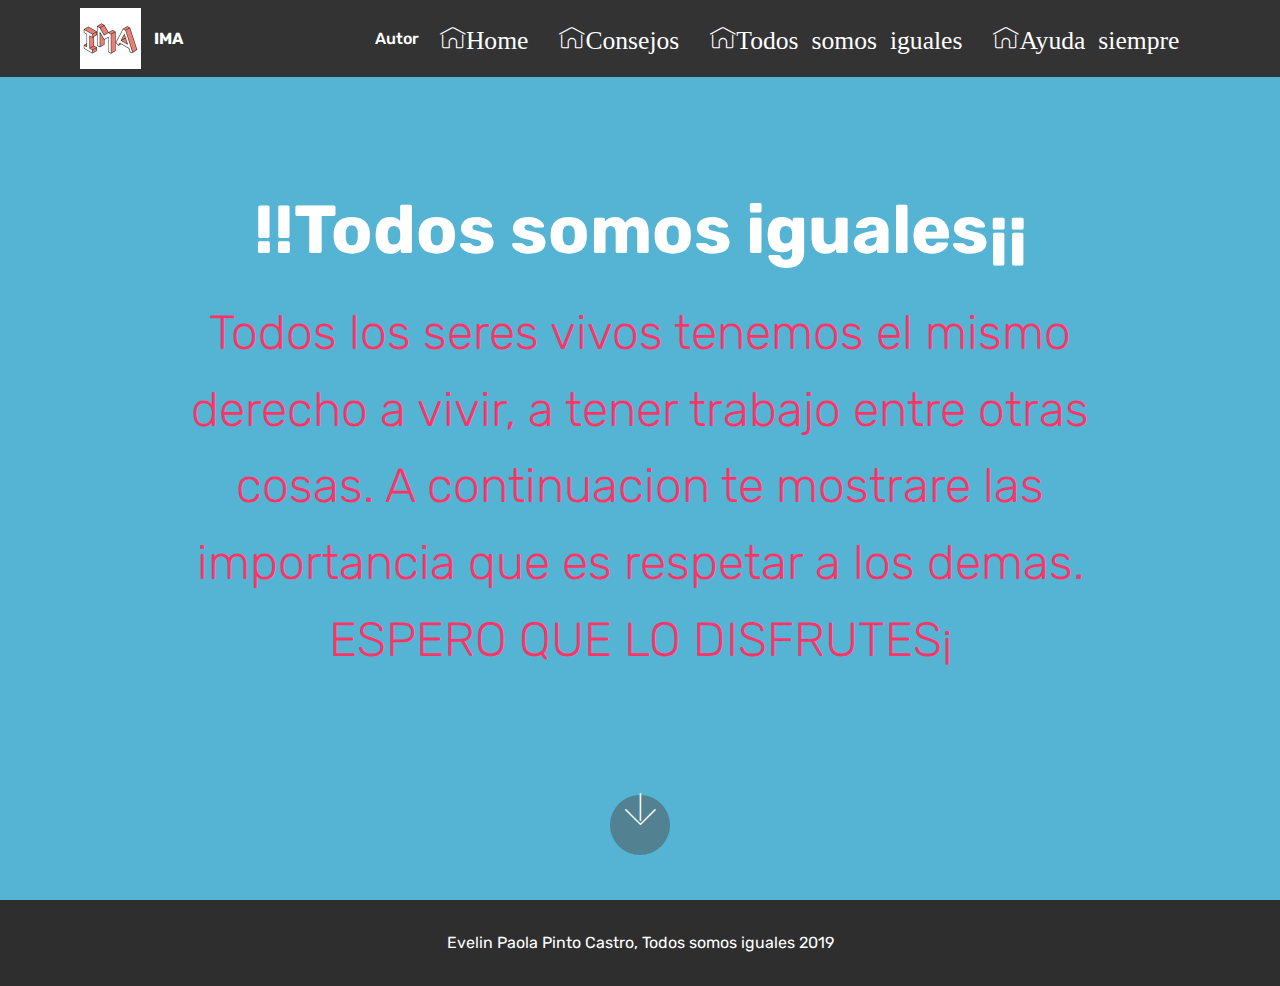
==== commit 1caecf63: "create github pages" ====
--- a/index.html
+++ b/index.html
@@ -22,7 +22,7 @@
   
 </head>
 <body>
-  <link rel="stylesheet" href="style.less" class="cid-qTkzRZLJNu" id="menu1-0" data-rv-view="260"><section class="menu cid-qTkzRZLJNu" once="menu" id="menu1-0">
+  <link rel="stylesheet" href="style.less" class="cid-qTkzRZLJNu" id="menu1-0" data-rv-view="390"><section class="menu cid-qTkzRZLJNu" once="menu" id="menu1-0">
 
     
 
@@ -58,7 +58,7 @@
     </nav>
 </section>
 
-<section class="engine"><a href="https://mobirise.info/x">free css templates</a></section><section class="cid-qTkA127IK8 mbr-fullscreen" id="header2-1">
+<section class="engine"><a href="https://mobirise.info/g">build your own website for free</a></section><section class="cid-qTkA127IK8 mbr-fullscreen" id="header2-1">
 
     
 
@@ -69,7 +69,7 @@
             <div class="mbr-white col-md-10">
                 <h1 class="mbr-section-title mbr-bold pb-3 mbr-fonts-style display-1">!!Todos somos iguales¡¡</h1>
                 
-                <p class="mbr-text pb-3 mbr-fonts-style display-2">Todos los seres vivos tenemos el mismo derecho a vivir, a tener trabajo entre otras cosas. A continuacion te mostrare las importancia que es respetar a los demas. ESPERO QYE LO DISFRUTES¡</p>
+                <p class="mbr-text pb-3 mbr-fonts-style display-2">Todos los seres vivos tenemos el mismo derecho a vivir, a tener trabajo entre otras cosas. A continuacion te mostrare las importancia que es respetar a los demas. ESPERO QUE LO DISFRUTES¡</p>
                 
             </div>
         </div>
